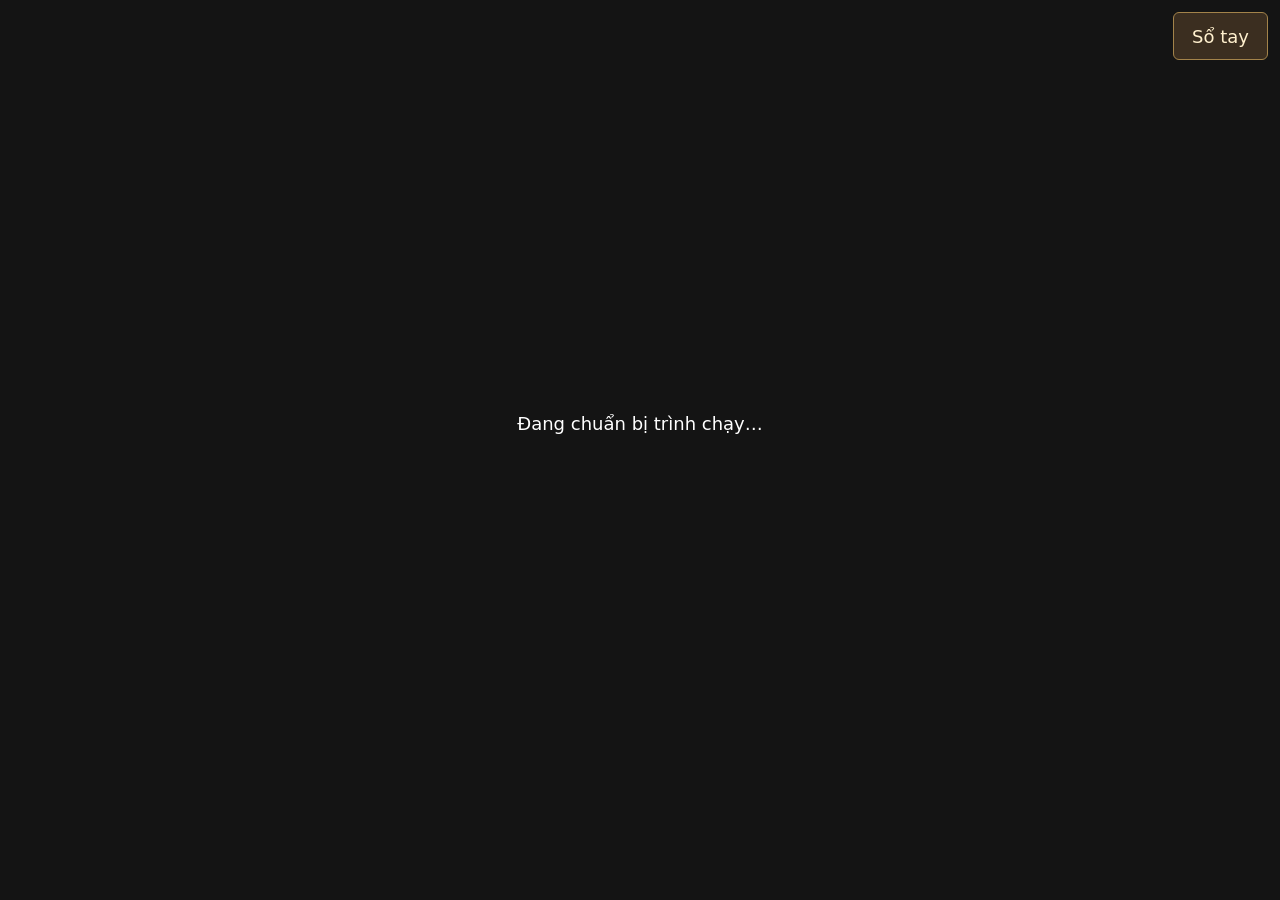
==== play.html @ aeb0b980 "Load WebAssembly in smaller parts for reliable browser startup" ====
<!doctype html>
<html lang="vi"><meta charset="utf-8"><meta name="viewport" content="width=device-width, initial-scale=1">
<title>Truyền Thuyết LangBiAn I</title>
<style>
body { margin: 0; background: #141414; color: white; font: 18px system-ui; }
canvas { position: fixed; inset: 0; width: 100%; height: 100%; }
#spinner-target { position: fixed; inset: 0; z-index: 2; display: grid; place-content: center; pointer-events: none; }
#progressbar-target { width: 75px; height: 75px; }
button { pointer-events: auto; padding: .7em 1em; font: inherit; }
#open-guide { position: fixed; z-index: 3; top: 12px; right: 12px; }
#guide { box-sizing: border-box; margin: 0 0 0 auto; width: min(560px, 100%); max-width: 100%; height: 100%; max-height: 100%; padding: 24px; border: 0; border-left: 1px solid #78633e; background: #211b16; color: #f9edda; }
#guide::backdrop { background: #0003; }
#guide button, #open-guide { border: 1px solid #a3834a; border-radius: 6px; background: #3b2e20; color: #fff0ce; cursor: pointer; }
#guide header { display: flex; align-items: center; justify-content: space-between; gap: 12px; }
#guide h1 { margin: 0; font-size: 1.6rem; }
#guide nav { display: flex; gap: 8px; margin: 18px 0; }
#guide button[aria-pressed="true"] { background: #e6c27f; color: #241a10; }
#guide label { display: block; }
#guide input { box-sizing: border-box; width: 100%; margin-top: 6px; padding: 10px; background: #16120f; color: inherit; border: 1px solid #a3834a; border-radius: 6px; font: inherit; }
#guide article { margin-top: 16px; padding: 14px; border: 1px solid #695437; border-radius: 8px; }
#guide h2 { font-size: 1.15rem; margin: 0 0 8px; }
#guide p, #guide li { line-height: 1.5; }
#guide summary { cursor: pointer; color: #f5cd81; }
#guide article button, #guide-basics { margin-top: 12px; }
#guide .note { color: #d7c5a9; font-size: .85rem; }
</style>
<canvas id="nostalgist-canvas"></canvas>
<div id="spinner-target"><div id="progressbar-target"></div><button id="user-activation-prompt" hidden>Chơi LangBiAn I</button></div>
<div id="gamepad-target"></div>
<button id="open-guide" type="button" aria-haspopup="dialog">Sổ tay</button>
<dialog id="guide" aria-labelledby="guide-title">
  <header><h1 id="guide-title">Sổ tay</h1><form method="dialog"><button>Đóng</button></form></header>
  <p class="note">Theo hướng dẫn của jenchow · Gồm 7 phần theo thứ tự trong game.</p>
  <nav aria-label="Mục sổ tay">
    <button type="button" data-guide-view="quests" aria-pressed="true">Hướng dẫn</button>
    <button type="button" data-guide-view="story" aria-pressed="false">Cốt truyện</button>
  </nav>
  <section id="quests" aria-label="Hướng dẫn">
    <label for="quest-search">Tìm NPC, địa danh hoặc nhiệm vụ</label>
    <input id="quest-search" type="search" placeholder="Ví dụ: Mạnh Bà, Xuân Sơn" autocomplete="off">
    <p id="quest-empty" role="status" hidden>Không tìm thấy phần phù hợp.</p>
    <details id="guide-basics"><summary>Phím bấm và cách đánh trong bản gốc</summary>
    <p>Trong bản web, dùng <kbd>C</kbd> để xác nhận và <kbd>X</kbd> để mở hoặc thoát menu.</p>
    <p>- Đầu tiên mình nói cách sử dụng các phím :</p>
<p>+ X và Esc giống nhau -&gt; để thoát.</p>
<p>+ Spacebar, C và Enter giống nhau -&gt; chấp nhận 1 sự kiện.</p>
<p>- Thứ 2 cách đánh :</p>
<p>+ Đánh : dùng đòn vật lý bình thường. -&gt; tuỳ theo nhân vật mà ra đòn mạnh yếu.</p>
<p>+ Chưởng : dùng chiêu thức nội công tốn nội lực.</p>
<p>+ Đồ dùng : dùng để bơm máu và nội lực cho nhân vật.</p>
<p>+ Thủ : phòng thủ.</p>
<p>- Để sử dụng được Chưởng và Thủ thì bạn phải giữ phím 1 bên nào đó ,ví dụ : bạn muốn sử dụng Chưởng bạn giữ phím bên trái 3 giây là có thể sử dụng được các chiêu thức, tương tự thủ :bạn giữ phím bên phải 3 giây để thủ.</p>
<p>- Gợi ý cách chơi:</p>
<p>+ Nhân vật nào có chiêu thức đánh hội đồng thì nên tận dụng, đỡ hao máu và nội lực.</p>
<p>+ Lưu lại khi cần thiết.</p>
<p>+ Chú ý lời nói của nhân vật.</p>
<p>Phần hướng dẫn giúp các bạn đi qua được những chỗ mà bạn 1 mình khó qua được, bạn tự mình chơi 1 game nào đó khi qua đuợc những màn khó sẽ thấy hay hơn là nhờ trợ giúp. Xem hướng dẫn để qua màn thì thật phí sức của những người đã làm ra game với mục đích giải trí chứ không phải là &quot;giết&quot; thời gian.</p>
<p>Còn bây giờ mình hướng dẫn cách chơi TT LangBiAn I (chỉ là tổng quát thôi nha ^-^) :</p>
    </details>
    <article data-quest id="chuong-1">
 <h2>Phần I · Trở về Phố Hoa.</h2>
 <details><summary>Xem hướng dẫn và diễn biến</summary>
 <p>Đầu tiên bạn là nhân vật Leo đang luyện công trên núi , luyện công xong trở về gặp sư phụ , bạn qua cầu xuống cầu thang cố gắng tránh bầy dơi lúc này (đỡ tốn máu tý nữa quay lại), nếu ko qua được mà gặp chúng cũng chả sao đập luôn. Khi tới nhà sư phụ bạn thấy con bù nhìn ở thửa ruộng bạn lại xem thì có bài thơ ai viết :</p>
<p>&quot; Nhất thiên độc nhất thiên.</p>
<p>Giang hồ chỉ một ta .</p>
<p>Không trời không bốn bể .</p>
<p>Anh hùng một loài hoa. &quot;</p>
<p>Bài thơ hay quá nhưng có hàm ý gì đây, bạn lại nhà sư phụ thì thấy mật khẩu bạn nhớ lại bài thơ chỗ con bù nhìn và tìm được mật khẩu để vào cửa (111001), bạn vào trình diện thầy và lấy được 1 số binh khí ,nội lực và máu. Bạn trở lại núi LangBiAn đánh 3 con dơi trước sau đó mới gặp bà già đứng gần đó bà ta là Nguyên lão bà mà sư phụ giới thiệu , bạn tham gia đấu , bạn chỉ đấu 2 trận đầu thôi rồi ngưng lấy 200 vàng nếu đấu nữa thì sẽ thua và mất số tiền kiếm được. Sau khi đấu xong có lẽ bạn đã mệt về trình diện sư phụ và tranh thủ ngủ 1 giấc nhưng trên đường về thì bạn thấy 1 người đang đứng gần đấy bạn lại hỏi thăm thì biết anh ta là vampire bạn dẫn anh ta theo mình về gặp thầy ,theo lời thầy thì bạn ra sau núi kế bên nhà giết hết bầy ma và dơi ở đó ,chỗ mộ giữa bạn thấy có dòng chữ mơ hồ</p>
<p>&quot;và con thỏ nhỏ bị nhốt trong chiếc chuồng quá lớn ông thợ săn giấu chìa khóa ở con đường đi thẳng từ lưng cái chuồng&quot;</p>
<p>ý gì đây..Khi mất máu và nội lực nhiều bạn có thể trở về nhà thầy ngủ để hồi phục lại, phía bên kia có 2 cái hộp 1 cái chứa tiền còn hộp kia là quái , bạn phải giết cho được nó và phải còn sống (chắc rồi chết là ánh trăng hiện ra cùng chữ GameOver), sau khi giết được nó với máu và nội lực hoàn toàn sung sức thì bạn đạp vào chỗ đất đó, bạn để ý thấy có 1 hòn đá xê dịch , bạn lại đó xem xét thì có 1 cái mộ hơi là lạ, quanh đó bạn nhặt được Bá Độc Diệt Thảo .Bạn lại 2 khúc cây chéo tạo thành chữ L ,bạn đạp vào chỗ giao nhau ô kìa cái mộ mở cửa lạ quá bạn vào xem sao. Gặp Nguyệt Lão bà bạn hỏi vì sao bà lại ở trong đây thì được biết bả đang giữ con Rồng Ma, năm xưa bả và Chân Tổ hợp sức mới bắt được Ma Vương nhưng vì lòng nhân từ mà Chân Tổ đã thả Ma Vương đi , bà Nguyệt Lão ko chịu đuổi theo thì phát hiện con Rồng Ma đang giữ nuôi 1 đứa trẻ đó chính là Leo,bả bắt giam con Rồng và giao đứa trẻ cho Chân Tổ nuôi ,giờ đây để tìm hiểu thân thế của mình Leo quyết tâm thu phục con Rồng Ma cùng sự trợ giúp của vampire ,trong nhà bà Nguyệt Lão bạn nhặt được nón sắt và máu tiếp đó bạn gạt cái cần để vào thu phục Rồng Ma. Sau khi thu phục được Rồng Ma bạn trở ra báo cho Nguyệt Lão hay thì ko ngờ bọn Ma Quân đã phát hiện ra chỗ này và đã đánh bả bị thương, bạn tức giận nên ra tay đánh trả, khi đã đánh đuổi bọn chúng đi bạn lại xem vết thương của Nguyệt Lão thì may mắn làm sao bả ko bị nghiêm trọng, bạn quay trở ra hang thì bị hòn đá chặn lại rồi ,bạn yên tâm ở đó có cái cần bạn gạt 1 cái là hòn đá chạy ra bạn có thể trở về phục mệnh sư phụ, và ko quên ngủ 1 giấc cho khoẻ người sau trận chiến đầy mệt nhọc. Sau khi biết chuyện sư phụ cho bạn xuống núi tìm kiếm cội nguồn của mình cùng với Rồng Ma còn vampire thì ở lại theo học sư phụ. Ra khỏi nhà sư phụ bạn lên núi LangBiAn ở đây bạn gặp 1 người đeo mặt nạ ;người này cho bạn 2 lựa chọn , bạn chọn mua đồ trước bạn bán mấy món ko cần thiết và mua giáp , mũ ,máu trung bình khoảng 2x - 3x bình và mua bình tăng nội lực nữa (bạn chỉ mua được có lần này),sau đó bạn chọn trả lời giải đố , dễ thôi (^_^) :</p>
<p>Câu 1 : LangBiAn thuộc địa phận nào? (Lạc Dương).</p>
<p>Câu 2 : Diễn đàn yeuphohoa.net được thành lập vào thời gian nào? (3/4/2005).</p>
<p>Sau đó bạn có thêm 1 người bạn đồng hành cực dễ thương đó là Sun Flower.</p>
<p>Bạn xuống nhà sư phụ ở đó có đường đi tiếp, vừa vào làng thì Sun Flower than đói bụng bạn vào nhà thấy nồi súp thì cả bọn mừng quá tính ăn thì chủ nhà vào , bạn phải giải thích = vũ lực sau đó bạn lại có thêm người đồng nành, cả bọn ra hồ giúp Anh Chàng Nông Dân đánh đuổi bọn lâu la ăn trộm cá, và trở về làng đánh đuổi bọn chúng ra khỏi làng, cẩn thận với tên cầm đầu. Sau khi đánh đuổi bọn chúng bạn xuống dưới để ra khỏi làng tiếp tục cuộc hành trình.</p>
 </details>
</article><article data-quest id="chuong-2">
 <h2>Phần II · Thu Phục Khổng Tước</h2>
 <details><summary>Xem hướng dẫn và diễn biến</summary>
 <p>Bắt đầu , bạn vào trấn Xuân Sơn, gặp thằng bé gần bờ hồ, sau đó vào nhà gần lôi đài gặp Mạnh Bà thì được biết bọn Ma Quân đã xâm chiếm trấn đứng đầu là tên Tả Vương và bắt hàng năm phải cống nạp vật phẩm, trấn trưởng nhiều lần gửi thư đến vương quốc Hoa cầu cứu nhưng vẫn không được ,còn hiện tại thì Đại Bảo con bà đang bị bệnh nặng cần linh chi ngàn năm mới cứu được và Mạnh Bà còn cho biết trấn đang tuyển chọn người có võ công cao cường thông qua hình thức đánh lôi đài để đi cùng Thánh Nữ Hoa Lê lên núi Hỏa Sơn. Bạn nhận lời giúp bả cứu Đại Bảo và lên đường cùng Thánh Nữ. Cứu người quan trọng ,bây giờ bạn ra ngoài lên đồi tìm linh chi thì thấy Tiểu Bảo đang đúng đó bạn lại hỏi thăm sau đó tiếp tục lên đồi ,trên đồi đầy ong rừng bạn phải chiến đấu với chúng nhưng khi lấy được linh chi thì gặp bọn Ma Quân mai phục sẵn , bạn ra tay trừ khử chúng giúp dân làng .Lúc này bạn nhanh chóng mang linh chi về trên đường gặp Tiểu Bảo bạn cho em ấy hay tin mừng này, và bạn cũng về nhà Mạnh Bà báo cho bả hay, và mang thuốc cho Đại Bảo uống ,sau khi uống xong Đại Bảo đã khoẻ lại để cảm ơn Đại Bảo tặng bạn kim bài để tham gia lôi đài .Bạn ra ngoài để thi đấu, mừng quá đánh thắng lôi đài bạn trở thành Đệ Nhất cao thủ của trấn Xuân Sơn và đượcvào gặp trấn trưởng , nhà ông ta ở phía trên nhưng tên Hộ Pháp không cho bạn vào vì không phục nên cùng bạn tranh tài cao thấp lần nữa ,hehehe quả không hổ danh Đệ Nhất cao thủ bạn đã dạy cho tên Hộ Pháp 1 trận nhớ đời, bạn vào nhà gặp chào trưởng trấn và tìm hiểu vị Học Giả. Trưởng trấn dạy bạn &quot;Hoả Tốc Di Bộ&quot; và tặng bạn túi Ngũ Hành ,bạn xuống nhà dưới gặp 1 phụ nữ đang ngồi đọc sách bạn lại chào hỏi và trả lời 1 câu hỏi của bà ta :</p>
<p>Định kỳ Festival Huế mấy năm tổ chức 1 lần? (2 lần)</p>
<p>Bạn trả lời chính xác bà ta tặng bạn bản đồ Phố Hoa và bảo bạn lên giường ngủ 1 giấc cho khoẻ sau đó thì ra ngoài trấn gặp Thánh Nữ Hoa Lê đang chơi cò cò với 1 bé gái chỗ hồ nước, bạn lại trò chuyện thì được biết cô ta có 1 vị Pháp sư đang nghiên cứu chiêu thức &quot;Hồi Phục Pháp&quot; giúp các võ sĩ đánh quân đoàn Ma nhưng để luyện được chiêu thức này cần phải có &quot;Lục Mã Mao&quot; (lông ngựa xanh) nhưng Thánh Nữ cho biết thêm là loài ngựa này chạy khá nhanh rất khó bắt, ra oai trước người đẹp bạn nhận lời .Bạn lên đồi Tri Kỷ qua cây cầu bạn chỉ thấy 2 con ngựa bình thường bạn đi tiếp nữa thì hết đường ,theo lời mọi người thì nên về hỏi lại trưởng trấn cho rõ, nhưng già rồi ko nhớ rõ bạn quay sang hỏi Học Giả ,ông ta nói có đọc ở đâu thì phải bạn thử lục tủ sách ông ta xem, ồ có 1 quyển sách nói về loài ngựa này &quot; loài ngựa này rất thích mùi hương của hoa Cúc Quỳ &quot;, bạn đi tìm Mạnh Bà nhờ giúp đỡ, hên quá Mạnh Bà còn lọ hương hoa Cúc Quỳ bả tặng bạn, bạn trở lại đồi Tri Kỷ (lưu lại bắt hụt là ánh trăng hiện ra cùng chữ GameOver) bạn sử dụng chiêu &quot;Hoả Tốc Di Bộ&quot; chỉ cần chạm vào nó là được. Khi nhận được Lục Mã Mao bạn trở về đưa cho Thánh Nữ, Thánh Nữ cảm ơn bạn và còn 1 chuyện nữa khi chơi cò cò cùng bé gái thì bé có nói cho Thánh Nữ nghe về tên Hộ Pháp hay bắt nạt con nít, bạn đi trừng trị hắn giúp Thánh Nữ (mê gái quá kêu gì cũng làm ^_^). Sau khi dạy hắn 1 bài học bạn trở lại cho Thánh Nữ hay, sau đó bạn ở nhà ăn cơm , khi ăn xong bạn cùng mọi người ra ngoài dự trại , bạn gặp trưởng trấn nhận phần thưởng 10k vàng ,để mọi người say sưa còn bạn thì qua nói chuyện với Thánh Nữ, nhưng chỗ này đông người không tiện Thánh Nữ bảo hãy lên đồi tâm sự ,ở đây bạn thấy rất lãng mạn , Hoa Lê tặng bạn &quot;Vỏ Ốc Tri Kỷ &quot;còn được nghe Hoa Lê hát cùng bài thơ tự chế cực tình cảm ^-^. Nhìn ảnh chụp của 2 người đẹp hok?.</p>
<p>Nhưng tối hôm đó thì không được bình yên, sư phụ báo mộng truyền cho Leo khẩu quyết LangBiAn chưởng pháp ,bạn giật mình tỉnh dậy thì không thấy ai cả, bạn ra ngoài trấn thì phát hiện mọi người đã chết, chỉ còn Đại Bảo đang đứng khóc , nó nói bọn Ma Quân đã đến đây và giết người trong trấn bạn lên đồi Tri Kỷ xem xét thì phát hiên 1 chỗ lạ (chỗ đất khác màu), bạn tiếp tục lên núi Hoả Sơn phát hiện có 1 con thỏ đang ở đó, lòng nhân từ bạn lại xem thì ra con thỏ đói bụng ,trở về trấn vào căn nhà kế bên nhà trưởng trấn lấy đồ ăn ,tình cờ bạn nghe được trong nhà trưởng trấn có tiếng động lạ bạn vào xem thì trời ơi cả lũ ma quái đang lục soát trong đây bạn giết chúng trả thù cho dân làng và lấy được &quot;Khoá Hoả Khẩu Sơn&quot; , mang đố ăn cho con thỏ ăn. Sau đó bạn qua núi Hoả Sơn vào mê cung Hoả Sơn, bạn sử dụng &quot;Vỏ Ốc Tri Kỷ&quot; nhờ Hoa Lê giúp để qua mê cung này (Hoa Lê ở đâu bạn đi theo hướng đó), vào đó bạn gặp Tả Vương Thần Chết , vì bất ngờ nên bạn bị đánh ngất đi ,trong lúc mơ màng nghe tiếng Hoa Lê kêu giật mình tỉnh dậy, bạn đuổi theo tên Tả Vương đánh bại hắn bạn lên chỗ cục đá xem sao thì biết đã bị chặn ,bạn lại chỗ cái giếng phát hiện Rồng Ma đã chết bạn lại xem thì biết Rồng Ma giao ngọc rồng lại cho chủ nhân, bạn xuống 1 cửa chỗ nham thạch vào đó bạn thu phục Khổng Tước, trước khi vào cửa bạn sử dụng &quot;Hoả Tốc Di Bộ&quot; để bắt Khổng Tưởc, sau khi đánh bại Khổng Tước thì Khổng Tước đã nhập vào bạn. Khi trở ra bạn gặp Tả Vương Thần Chết lần này bạn không thể tha thứ cho hắn quyết tâm giết cho được ,hạ được hắn bạn xuống 1 cửa xem xét thì thấy chỗ thuỷ tinh phát sáng bạn lại xem thì Ma Vương Hắc Diện bất ngờ xuất hiện cùng với mọi người ,bạn ra tay đánh hắn để cứu mọi người nhưng đấy chỉ là ảnh ảo mà thôi . Bạn lại nhà tù thì chỉ còn Anh Chàng Nông Dân là tỉnh ,bạn hỏi vì sao mà mọi người bất tỉnh thì được biết họ bị trúng độc bạn tìm thúôc giải cho họ thời gian là 2 phút , nếu bạn có mang theo Bá Độc Diệt Thảo thì vô cứu nếu ko có thì yên tâm , bạn quay lại chỗ Không Tưởc ở bên kia đất có cái cây đó chính là thúôc giải, bạn đem về cứu mọi người sau đó bạn lại chỗ hòn đá chặn cửa cùng nhau phá đá mà ra. Ra được cửa bạn về lại trấn Xuân Sơn gặp mọi người ở đường lên đồi Tri Kỷ (lưu lại), sau đó bạn gặp lại 1 người mà bạn đã từ biệt ban đầu đó là vampire ,anh ta vâng lệnh sư phụ hạ sơn xuống giúp Leo , nhưng từ lâu không gặp vampire muốn thử võ công với bạn (tuy thử võ công nhưng đánh thua là ánh trăng hiện ra cùng chữ GameOver). Đánh bại được vampire bạn lại an ủi, sau trận đánh mọi người mệt mỏi về nhà bà Mạnh Bà ngủ , trong đêm Leo biết được con thỏ chính là Hoa Lê biến thành ,Leo rất buồn nhưng để Hoa Lê trở lại thành người Leo quyết tâm ở lại trấn 3 năm ,ngắm trăng rằm cùng Hoa Lê chờ ngày Hoa Lê trở lại. Sáng hôm sau mọi người biết chuyện không làm khó Leo để Leo ở lại và giúp Leo tìm hiểu thân phận - bạn giờ là vampire ra ngoài chỗ lên đồi Tri Kỷ bạn từ biệt người dân và đi thẳng .</p>
 </details>
</article><article data-quest id="chuong-3">
 <h2>Phần III · Thu Phục Huyền Vũ</h2>
 <details><summary>Xem hướng dẫn và diễn biến</summary>
 <p>Bạn đi thẳng vào rừng Mai Hoa thì gặp bọn cướp đang cướp bạn ra tay trợ giúp , sau khi đánh đuổi bọn cướp bạn hỏi thăm thì biết được đoàn xe bị cướp chính là xe họ tống công chúa True Love của vương quốc Hòa Binh, nguyên do công chúa ra ngoài là quốc vương đang lâm bệnh nặng , phải tìm &quot;Cải Tử Hoàn Dược&quot; mói có thể cứu được nhưng trên đường đến trại của Quốc Sư thì bị bọn cướp HTXN chặn cướp của. Sau đó bạn hộ tống đòan xe về doanh trại yến kiến Quốc Sư. Khi đến trại bạn gặp công chúa True Love đang đứng đợi, bạn cùng công chúa vô trại, công chúa kể lại vụ việc vừa rồi cho Quốc Sư hay, ông liền ban thưởng cho bạn 20k vàng , sau đó cho bạn biết tướng cướp All4one của băng cướp HTXN có chiếc thuyền &quot;Hải Sư Bất Tử&quot; có thể đi qua được các vùng biển bão tố ,sóng gió lớn nơi mà có &quot;Cải Tử Hoàn Dược&quot;. May mắn làm sao tứơng cướp All4One là bại tướng dưới tay của Leo năm xưa nay lại cải tà qua chánh nên mọi người có thể thương lượng giúp Quóc Sư. Bàn việc xong xuôi bạn chào mọi người về trại nghỉ lấy sức mai lên đường tìm All4One, trong tại bạn có thể mua ít đồ. Sáng hôm sau bạn qua trại kế mua máu ,nội lực và mấy hạt thóc tăng :</p>
<p>+ Chịu đựng (sức phòng thủ của nhân vật).</p>
<p>+ Tốc độ (tốc độ bơm năng lượng để đánh).</p>
<p>+ Sức khoẻ (mức tối đa của máu).</p>
<p>+ Nội lực (mức tối đa của nội lực).</p>
<p>+ Thông minh (giúp nhân vật ít bị đánh trúng).</p>
<p>nên mua full hết các hạt càng tốt (tiền nhiều để làm gì ^^, nhớ chừa lại khoảng mấy trăm k để xài sau này) , còn mấy cục đá thích thì mua ko thì thôi. Sau khi mua và tăng vào xong bạn vô gặp Quốc Sư để lên đường tìm thuốc , ngoài ra bà Pháp Sư còn nhắc bạn :</p>
<p>&quot;Thiên Thị bớt Thập Tam&quot; ý gì đây thôi nhớ vậy đi (lưu lại).</p>
<p>Bạn ra trại lên phía trên vô làng Mai Hoa ,đến nhà thờ bạn vào trong thì ra đang diễn ra lễ cưới của All4One, vui mừng cho anh ta đã thật sự cải tà quy chánh. Nhưng bất ngờ bọn tay sai nhảy vào phá lễ cưới, tức giận All4One đã ra tay đánh bọn chúng và dí theo. Sau đó bạn lên hỏi lucbinhtim (vợ của All4One) để xem sao, hòi sau lucbinhtim hứa sẽ mượn giúp bạn nhưng All4One đã đi ,bạn ra ngoài tìm All4One về .Ra ngàoi bạn vào nhà gặp bà phù thuỷ để lưu lại 1 lần tốn 20k vàng , ngủ trọ để phục hồi sức khoẻ 1 lần tốn 1k vàng ,và gặp anh thợ rèn gần đó nhờ rèn kiếm nhưng ta cho biết phải có nguyên liệu là :</p>
<p>+ Thanh kiếm LangBiAn.</p>
<p>+ Bí kiếp rèn.</p>
<p>+ Công thức rèn kiếm hệ Thổ.</p>
<p>+ Đá Thổ Tinh.</p>
<p>Bạn ra ngoải gặp cô bé mặc áo xanh đang đứng bạn lại trò chuyện để biết cách rèn &quot;Thổ Tinh Thần Kiếm&quot;, bạn vào nhà anh nông dân xuống tầng hầm lấy 2 thanh kiếm LangBiAn, lại gặp cô bé giặt đồ Tiểu Lan hỏi thì biết được nhà cô bé có bí kiếp rèn kiếm hệ Thổ bạn để Sun Flower giặt phụ còn mình vô nhà lấy bí kiếp và gặp ông đốn củi ông ta cho biết có bí kiếp rèn bạn để tướng quân Công Biên ở lại chặt phụ ổng còn bạn vô căn nhà của ông ở đầu làng lấy bí kiếp rèn. Sau đó gặp bà giữ mộ để ra Tuyền Lâm Hồ ,ở đây bạn không thể sử dụng Chưởng Pháp chỉ dùng được kiếm pháp bạn giết hết lũ gấu ở đây và phát hiện có chiếc thuyền &quot;Hải Sư Bất Tử&quot; đang đậu ở biển (hoặc bạn có thể ra đây đánh gấu trước sau đó mới đi làm nhiệm vụ rèn kiếm nhưng cẩn thận kẻo chết con bé Sun Flower), sau khi đánh xong gấu kiếm được &gt;4 Thổ Tinh phiến bạn về rèn 2 kiếm (1 cây tốn 35k vàng), sau đó gặp anh nông dân tặng lại anh ta 1 cây Thổ Tinh Thần Kiếm, anh ta tặng lại bạn 1 món &quot;Thiên Thị&quot;, bạn vào nhà xuống tầng hầm tìm cái tủ , tủ nào đòi mật khẩu bạn nhớ lại lời bà Pháp Sư &quot;Thiên Thị bớt Thập Tam&quot; (999 - 13 = 986) mở tủ lấy được &quot;Thiên Thị&quot;(nếu bạn đánh trước khi làm nhiệm vụ thì khỏi đi - gặp 2 đứa trẻ đang chơi rượt bắt, nó nói Tuyền Lâm Hồ có Thổ Tinh Phiến, bạn trở ra hồ đi xuổng dưới nhặt nó rồi về rèn kiếm), sau đó bạn ra hồ thấy có đánh nhau nhưng làm sao mà qua trợ giúp khi cầu đã gãy, bạn còn nhớ tướng quân Công Biên đang làm gì không ,trở về làng gặp ông ta nhờ ông ta lấy củi nối cầu ,khi nối xong bạn nhanh chóng qua ứng cứu, cứu được mọi người trong đó có All4One ,anh ta đồng ý cho mượn thuyền nhưng anh ta cho biết thuyền đã bị hư nặng nó thiếu nguồn năng lượng của Thuỷ Hàn Ngọc, Thuỷ Hàn Ngọc cái tên nghe quen quen hình như anh nông dân có nói đến ,trứơc tiên bạn về làng gặp lucbinhtim báo tin đã tìm thấy All4One và hỏi mượn thuyền , cô bé Sun Flower cũng ở đây nũa ,bạn có đề cập đến viên ngọc ở chỗ anh nông dân cho lucbinhtim ,thật không ngờ cha của lucbinhtim lại là trưởng làng cô ấy nhờ cha viết bức thư bảo bạn đưa cho anh nông dân nhưng ta nói đã tặng 1 món rồi không tặng nữa chỉ bán thôi giá thuyền 10k vàng , phí lau chùi hàng ngày là 500k vàng (mắc bà cố) ,bạn đâu ngu gì mà mua, người Việt Nam xài cách Việt Nam là đi ăn cắp (^_^), bạn xuống tầng hầm kiếm cái rương , sặc anhh ta khôn quá để mật khẩu :</p>
<p>Tuyền Lâm Hồ có bao nhiêu tổ chim? .</p>
<p>Bạn trở ra Tuyền Lâm Hồ để đếm (đi bộ đếm chắc xỉu) sử dụng &quot;Thiên Thị&quot; :</p>
<p>+ Đứng Đông Bắc (dùng hướng khác là sai @@ nhấn enter).</p>
<p>bạn đếm được có 21 tổ chim nhanh chóng trở về lấy ngọc (không tốn 1 xu ^^) rồi lên thuyền , bạn cho truyền chạy thẳng xuống dưới cập bến, nhấn &quot;W&quot; theo lời của All4One để xuống thuyền ,(nên đổi đồ của Công Biên với vampire, sau này trả Công Biên cho Quốc Sư rồi khỏi bận tâm) bạn xem xét cây cổ thụ lấy trứng chim ở trên sau đó vô hang lấy &quot;Cải Tử Hoàn Dược&quot; và thu phục Huyền Vũ , sau khi thu phục Huyên Vũ thì nó đã nhập vào vampire, nhưng trở ra thì nghe tiếng sáo lạ đó là vagabound, anh ta chỉ nói vài câu thơ thì bỏ đi.</p>
 </details>
</article><article data-quest id="chuong-4">
 <h2>Phần IV · Thanh Long Quá Hải</h2>
 <details><summary>Xem hướng dẫn và diễn biến</summary>
 <p>Sau đó bạn trở về trại của Quốc Sư giao thuốc ,công chúa nói ngày mai trở về vương quốc Hòa Bình bạn chào từ biệt (từ đâu đến từ đấy ra) lên kinh thành gặp mặt. Bạn vào thành trả tướng quân Công Biên cho người ta (^^), sau đó bạn vào quán Anh Hào Hôi, ở đây bạn bổ sung máu và nội lực và mua ít đồ ăn đói bụng lắm rồi (ở cô bé cuối dãy) đang ngồi thì bị thằng say xỉn là lính dưới trướng của tướng quân NoNo kiếm chuyện, tức giận bạn đập bọn nó. Tụi nó bỏ đi thì chủ quán ra cảm ơn bạn vì đã đuổi bọn chúng và mời bạn vào trong nghe kể chuyện. Trong đây người Tuyên Giáo đang kể về trận chiến giữa Mạnh Bà cùng Chân Tổ đánh Ma Vương Hắc Diện, và có nói đến vampire - cậu bè thuộc tính Thổ. Sau đó ông ta phát hiện ra vampire nên mời vào trong trò chuyện, cô bé Sun Flower hỏi về trận chiến giữa Thanh Long Tổng Đà Chủ với Ma Vương nhưng ông ta không biết rõ bảo bạn ra ngoài gặp bà thầy bói. Bà kể về 20 năm trước : lúc này bạn điều khiển AV207 nhớ mua máu khoảng 20-30 bình, bình tăng nội lực khoảng 50 bình (bình trung bình là xài được rồi) và 6 Bá Độc Diệt Thảo, ra khỏi quán đi về bên phải để ra khỏi thành (lưu lại) bạn vào rừng Nam Hồ , đánh với lũ phản bội, bạn thấy có 1 bé gái đang bị bặt bạn giải cứu đó chính là cháu bà thầy bói mà bạn đã hứa cứu .Sau đó bạn cứ đi thẳng về phía trên gặp thằng lính nào cứ đánh nó để lấy tiền và cấp , sau đó bạn vào Thanh Long điện thì bắt gặp tên Tả Long Đầu đang chiêu hàng vợ mình, nhưng vợ chàng trung thuỷ không đồng ý thì hắn ra tay đánh nhờ người hầu cản lại nên vợ chàng chạy nhưng cũng bị bắt,, hắn còn hạ lệnh giết bạn nữa chứ , bạn vào cứu vọ coi chừng bị đạp trúng gai nhọn bị trừ tý máu ,xử hết đám lính và tới trước cửa bạn xem xét thì biết rằng các cơ quan đã bị thay đổi , bạn xuống 4 cửa phía dưới (cửa nào cũng được) để vào mê cung Thanh Long điện ,bạn đi về cửa phía trên bên trái 2 lần sau đó qua cửa trên bên phải , bạn gặp được vợ của AV207 , đến gần để hỏi thăm tin tức sau đó bạn trở ra cửa chính quan sát theo lời vợ yêu nói thì thấy mật khẩu vào cửa ở dưới đất bạn đi xuống theo cửa bên phải để vào cứu vợ cửa nào đòi mật khẩu thì nhập mật khẩu bạn tìm được ở trước cửa chánh điện lúc nãy (411) ,bạn giải quyết đám lính canh xong là vào cứu vợ ra, bạn vào phòng ngủ của vợ chồng lấy chìa khóa và vào phòng khác lấy áo giáp và búa, sau đó ra ngoài bạn đi trở lên cửa chánh điện để vợ mình phá cửa sau đó thì vào giết những tên phản bội và tên Tả Long Đầu. Sau đó bạn từ biệt vợ để đến làng Phong Tiêu khi đi ko quên xin vợ vài bình thuốc, bạn trở ra cửa chánh điện từ biệt Hữu Long Đầu và nhắc bạn nhớ mặc giáp bạn vào cửa xem xét bên trong, bạn trở ra khu rừng thì phát hiện có kẻ theo dõi bạn giết luôn, bạn ra khỏi khu rừng để qua làng Phong Tiêu .Nhưng khi đến đó thì đã trễ bọn yêu ma đã giết sạch người dân ở đó. Bạn đi lên phía trên vào căn nhà cuối cùng thì phát hiện có người còn sống bà ta đã chỉ chỗ giấu đứa trẻ vagabound và nhờ bạn nuôi giúp trăn trối xong bà ta qua đời, bạn mang theo đứa trẻ ra ngoài thì gặp lũ ác ma lòng căm hận vì bọn chúng đã giết dân làng bạn ra tay trả thù sau đó bạn lên trên đánh con cầm đầu và đi thẳng ra đồi Phong Tiêu bạn đi thằng thì gặp Rồng Ma , bạn xem đoạn video clip đánh nhau cực hay nhưng Tổng Đà chủ đã bại và rơi xuống vực -&gt; trở lại hiện tại 20 năm sau, sau khi từ biệt cô bé dễ thương Sun Flower bạn tìm được 2 món Bá Vương (lưu</p>
<p>lại).Bạn ra khỏi phòng thì gặp anh lính theo lệnh đức vua đến mời yến kiến, được tặng thưởng 100k vàng và 50 viên đá thiện chiến nhưng vì quá tham lam đã mắc lừa kẻ gian vampire và mọi người trúng rượu độc và phải đánh đám cấm vệ quân nhưng bạn đừng lo vì trúng độc bạn còn nhớ lúc đầu có mua Bá Độc Diệt Thảo ko lấy ra giải độc và diệt đám lính dễ ợt ,tiếp đến là tên giả mạo Quốc Vương nhưng vì trúng độc nên bạn đã thua và bị nhốt tù 3 năm.</p>
<p>Câu chuyện mới bắt đầu ở làng Yết Kiêu (lưu lại vô làng ko cho lưu) bạn đi về bên trái để về làng , bạn vào ngôi nhà đầu tiên nói chuyện với bà phù thuỷ bả đòi 20k vàng mới giúp Lãng Tử Xương Rồng khai mạch để học võ công ,bạn đi ở bên trái căn nhà cuối gặp thằng nhóc trò chuyện với nó thì được biết nó ỷ mới học võ công ăn hiếp mình, LTXR quyêt định học võ để khỏi bị ăn hiếp nữa ,bạn về nói cho cha nghe, cha an ủi và bảo đi đánh cá nhưng lưới bị hư bạn sang nhà ông Tư mượn lưới đánh cá (cái ông đứng 1 mình ở dưới) nhưng ổng ko cho mượn mà chỉ bán giá 2500 vàng , bạn đi thẳng lên trên đến gặp anh chàng đang đúng tìm hiểu thì biết anh ta làm rơi cái nhẫn nên ko dám về nhà bạn tìm giúp (chỗ cái cây to), sau khi tìm được anh ta cho bạn 1000 vàng gọi là phí cảm ơn bạn lại chỗ anh đánh bài xì dách bạn đặt cược cẩn thận bạn có thể đặt bao nhiêu tuỳ thích bạn chơi cho đến khi bạn đủ tiền mua lưới (nếu thua hết tiền là chơi lại từ đầu làng chài):</p>
<p>Cách chơi bạn chọn số tiền đặt -&gt; Đặt -&gt; sau đó xem bài nếu thấy đủ điểm thì chọn ngưng, thiếu thì lấy tiếp (bài xì dách).</p>
<p>Bí quyêt chơi của mình : lúc đầu mình đặt 1000 -&gt; thắng được 2000 đặt 500 -&gt; thua còn 1500 đặt 1000 -&gt; thắng đủ tiền mua lưới. (^_^ đánh nữa thua ráng chịu tui hok biết)</p>
<p>Khi mua lưới bạn nhớ bán mấy thứ bạn ko cần (kiếm và giáp để lại xài được) để có tiền. Mua được lưới thì về gặp cha đi đánh cá, bạn gặp thằng thuỷ thủ bên trái để lưu game (tốn 500 vàng cho 1 lần lưu), bạn khoan hãy đánh cá đi xuống khoang thuyền về góc trái màn hình xuống hỏi cách chữa bệnh đứt hết kinh mạch nhưng ko được anh ta quá xỉn, bạn quay trở lên gặp anh thuyền trưởng anh ta cho bạn biết kỹ hơn,.bạn vô cái cửa ở giữa thuyền trong đây bạn có thể tạm nghỉ để phục hồi sức khoẻ mỗi khi mệt .Bạn ngủ 1 giấc sau đó gặp anh chàng say xỉn ,bạn trở lên thuyền gặp cha mình ,cha đưa cho bạn cái chai bảo bạn đi tìm rượu,bạn vô cửa chỗ để ngủ xuống khoang ở đây có rượu bạn liền đưa anh chàng say xỉn uống, khi hắn xỉn bạn lục túi lấy được chìa khóa tủ, tủ ngay cái đèn kế bên vậy là bạn nhận được sách dạy chữa bệnh, mừng quá trở về báo cho cha hay sau đó cha bảo bạn đi bắt cá nhớ bắt cho được cá kim tiền khoảng &gt;=30 con (càng nhiều càng tố để có tiền làm nhiệm) bán cho anh thuỷ thủ đứng ở cửa lấy tiền cho bà phù thuỷ chừa 1 con về làm nhiệm vụ (đứng trên anh thuỷ thủ thì tỷ lệ được cá kim tiền cao hơn) nếu bạn đã kiếm đủ tiền thì gặp cha để về làng chài. Bạn đi gặp phù thuỷ để xin được khai mạch và mở chức năng menu để lưu lại nữa.^_^. Bạn về nhà gặp mẹ để lưu lại nhân tiện xuống nhà dưới gặp 1 người đã hôn mê từ lâu là AV207, sau đó gặp bà già nhất làng để hỏi về quyển sách dạy chữa bệnh nhưng bả cũng bó tay bảo bạn đi kiếm già làng ,nhưng nhà ông già làng có người gác ko cho vào , bạn đi ra chỗ ban đầu (ở bên phải) lên núi &quot;Thuỷ Dịch&quot; thì gặp 1 cô gái đang &quot;ngủ trưa&quot;, bạn đưa cô ấy về nhà nhờ mẹ cứu cô ấy , sau khi chữa trị cô ấy tỉnh lại bạn hỏi thăm nhà cửa của cô ta thì được cô ấy cho biết mình là Phù Thuỷ Nhỏ bị tướng quân NoNo bắt làm thiếp nhưng ko chịu nên bỏ trốn, cô ấy hỏi bạn có thấy cây cung của mình ko vì lúc xỉu đã làm rớt nhưng lo cứu người nên bạn ko để ý xung quanh ,bây giờ bạn trở lại núi Thuỷ Dịch tìm hộ cô ấy nhưng ngặc nỗi cây cung lại rớt trên vách núi bạn lại ko có khinh công nên ko thể nhảy lên đành phải nhờ người lấy hộ, bạn còn nhớ thằng nhóc dùng võ công đánh bạn ko (nhờ nó đó), nó đòi bạn cho nó 1 con cá kim tiền (hên quá lúc nãy còn chừa 1 con ,cho nó đi), sau khi lấy được cây cung bạn trở về đưa cho Phù Thuỷ Nhỏ. Sau đó tới nhà trưởng làng , nhưng cửa đã khoá bạn đi mua ít đồ cùng Phù Thuỷ Nhỏ ở cửa hàng kế nhà bà phù thuỷ (nhớ mua full máu và nội lực) sau đó trở lại nhà ông già làng, gặp già làng ông ta hiện rất buồn vì cách đây 20 năm quân đoàn của Ma Vương Hắc Diện đã tấn công làng, chúng giết sạch người trong làng trong đó có người vợ vừa hạ sinh 1 bé gái của ông và bắt bé gái đi, Già làng và 1 số người do nhanh chân đã núp ở núi Thuỷ Dịch nên thoát chết khi trở về thì tất cả đều đã chết. Trên đường về ông ta và mọi người phát hiện ra người đàn ông tóc vàng nằm ở bờ biển tay ẵm 1 đứa trẻ (AV207 đó), sau đó được 1 ngư dân nhận nuôi đứa trẻ. 20 năm sau đứa trẻ đó trở về tìm gặp trưởng làng lạy ông 1 lạy ơn cứu mạng. Sau đó già làng hỏi thăm tình hình ông tóc vàng ra sao thì LTXR cho biết không có tiến triển gì nhưng nhớ đến quyển sách nên đưa cho trưởng làng xem. Mừng quá già làng đọc hiểu đựoc sách viết gì và già làng còn nói sẽ giúp chế thuốc nhưng nguyên liệu thì hơi khó kiếm đó là 3 loại kỳ độc :</p>
<p>+ Dịch độc của Cua Huyết.</p>
<p>+ Sáp ong của Huyết Ong.</p>
<p>+ Thuỷ Dịch độc.</p>
<p>Bạn đồng ý tìm 3 loại thuốc trên nhưng không biết đường nhờ già làng chỉ đừơng. Ông ta cho biết :</p>
<p>+ Cua Huyết ở bờ biển .</p>
<p>+ Huyết Ong ở núi Thuỷ Dịch ở gần loài hoa màu tím có độc.</p>
<p>+ Thuỷ Dịch độc thì ở trong lòng núi Thuỷ Dịch.</p>
<p>Sau đó bạn đi tìm nhửng thứ trên với sự trợ giúp của Phù Thuỷ Nhỏ khi đi già làng có dặn &quot;mặt nạ Yết Kiêu ở bờ biển&quot; (không hiểu ổng nói gì, mặt nạ nào ở bờ biển) và bạn lấy cây đèn dầu trong nhà già làng theo :</p>
<p>- Bạn ra núi Thuỷ Dịch chỗ gặp Phù Thuỷ Nhỏ ở đó có những hoa màu tím bạn lại thì Ong ở đâu ra nhiều quá, bạn giết chúng (nhớ tránh hoa tím ra), sau khi giết xong lũ ong con bạn lại chỗ hoa khác màu đánh Ong chúa lấy sáp ong.</p>
<p>- Bạn ra bờ biển thấy 2 chiếc thuyền (lưu lại bắt hụt cua là khỏi chế thuốc) bạn đụng vào cái thuyền thứ 2 (xa bờ) thì con cua chạy ra bạn lập tức chạy qua chặt cái cây gần đó thì con cua sẽ dừng lại đừng ngu dại gì đuổi theo (đâu có võ công cao cường hay chiêu &quot;Hoả Tốc Di Bộ&quot; của Leo đâu), sau đó bạn lại đánh con cua lấy được Huyết cua.</p>
<p>- Bạn ra bờ biển đi thẳng lên trên ra chân núi Thuỷ Dịch thì phát hiện có dòng chữ :</p>
<p>&quot;Dân làng Yết Kiêu khắc điểm: khai khẩu điểm nhãn khởi bắc phương&quot; (ý gì đây),</p>
<p>câu nói này làm bạn nhớ lại lời ông già làng &quot;mặt nạ Yết Kiêu ở bờ biển&quot;, bạn trở ra bờ biển quan sát dưới mặt đất (nhìn giống con người nhưng còn thiếu cái gì đó) bạn nhớ lại dòng chữ ghi trên vách núi &quot;khai khẩu điểm nhãn khởi bắc phương&quot; , bạn lại &quot;điểm nhãn&quot; và &quot;khai khẩu &quot;:(2 chỗ giữa 2 hòn đá lớn - nhỏ giống nhau), sau đó bạn trở lên chỗ nhìn thấy dòng chữ thì thấy cửa hang đã mở bạn vào hang. Nhưng khi vào hang thì tối thui (trong hang mà), bạn còn nhớ đã lấy cây đèn dầu ở nhà trưởng làng ko thắp đèn lên sẽ sáng thôi. Bạn đi về bên trái vào hang Thuỷ Dịch lấy 1 ít nước Thuỷ Dịch.</p>
<p>Vậy là bạn đủ 3 món nguyên liệu chế thuốc rồi mang về cho già làng để ông ta chế .Sau khi chế xong thuốc già làng xin bạn quyển sách để chế thuốc cứu người, bạn tặng cho ông ta xong thì quay về nhà báo tin cho mẹ và qua cho AV207 uống. Sau khi uống thuốc xong thì AV207 tỉnh lại và kể lại lúc ông ta rơi xuống vực trôi vào bờ được dân làng cứu 2 người và đặt tên đứa trẻ là Lãng Tử Xương Rồng theo ý ông, sau đó thì bị hôn mê suốt 20 năm, mẹ nuôi của LTXR muốn biết thân thế của con nên nhờ AV207 kể lại câu chuyện 20 năm về trứơc. Tối hôm đó vợ chồng ngư dân trao trả cây đao mà họ đã giữ suốt 20 năm cho AV207, LTXR xin được đi cùng AV207 mong được gặp lại cha mẹ ruột còn cô bé Phù Thuỷ Nhỏ thì là cô nhi mồ côi nên xin được đi chung. Quyết định như vậy mọi người ăn cơm tối và ngủ 1 giấc sáng sớm mai lên đường. Khi ra nhà từ biệt mẹ, mẹ nuôi tặng bạn 20k vàng làm lộ phí , bạn đí xuống căn nhà phía dưới thì nghe được lũ nhóc nói có sắc chỉ của triều đình , bạn vào trong nghe xem thế nào. Chỉ của tướng quân NoNo cho biết đã bị tên Xì cướp ngôi, bắt dân làng hằng năm cống nạp 30000000 con cá kim tiền cho ngài vagabound vui lòng nếu không sẽ bắt cả làng, trong lúc đọc chỉ thì có người dân bàn tán thì bị tên lính đánh và vuột miệng nói rằng đã bắt và đánh đập vampire -&gt; AV207 nghe được. Có người nào khiếu nại thì hắn bắt bỏ tù , thấy ghét Lãng Tử Xương Rồng can thiệp dạy dỗ bọn chúng (toàn nhờ AV207 ^_^), sau đó dân làng cảm ơn và tặng quà bạn quá trời vì đã ra tay chuốt giận dùm họ , sau đó cả 3 về vương quốc Hoà Bình. Lúc này ở vương quốc Phố Hoa đang bị quân đoàn Ma đánh chiếm cùng với 1 số nơi tạo phản trong đó có Thanh Long Bang.</p>
 </details>
</article><article data-quest id="chuong-5">
 <h2>Phần V · Chiến tranh</h2>
 <details><summary>Xem hướng dẫn và diễn biến</summary>
 <p>Quân đoàn Ma ra tay tàn sát khắp nơi : làng chài Yết Kiêu và băng cướp HTXN chúng cũng đập, qua đây bạn biết được Phù Thủ Nhỏ - nữ chủ nhân mới của băng cướp HTXN không chịu quy hàng dưới trướng của vagabound nên chúng trừ khử băng cướp này. Lúc này ở chân núi và thành Lâm Viên đang bị quân đoàn Ma tàn sát. Sau khi trận chiến giữa vagabound và Lê Cung thì cà 2 đều bị thương, tên vagabound chạy về đỉnh Tuyết Sơn. 3 người LTXR PTN AV207 trên đường đi thì thấy khắpc nơi toàn chết chóc đường bị bịt kín, AV207 bảo tạm ở 1 nơi nào đó để dạy võ công cho LTXR chờ cho chiến tranh lắng dịu , tìm kiếm cao thủ chống lại quân đoàn Ma. Bạn trở về núi Thuỷ Dịch, ở đâ đang có 1 trận chiến giữa quân Ma với Tý nè, sau đó vì quá mệt nên Tý nè đã ngủ , bạn và mọi người lại xem thì PTN nhận ra em trai của mình sau mấy tháng thấ lạc, sau đó được AV207 vận công trị thương thì Tý nè tỉnh lại chị em nhận nhau, Tý nè định kể cho chi nghe về việc quân đoàn Ma đánh chiếm căn cứ của mình nhưng để giữ bí mật mình là cướp PTN ra hiệu cho em trai đừng nói bây giờ, Tý nè đánh trống lảng qua chuyện khác (lẹ thiệt), Tý nè hỏi thăm chị mấy thàng rồi ở đâu PTN kể lại. Sau đó Tý nè chỉ mọi người 1 chỗ lý tưởng để trị thương đó là phái sau núi Thuỷ Dích có mộ của 1 vị pháp sư chứa đầy pháp thụât. Mọi người đi thẳng thì gặp quân Ma phục kíck đập chúng (chúng mạnh lắm đấy), Sau đó bạn vào rừng Ánh Sáng nơi mà các pháp sư của Phố Hoa khi chết được an táng tại đây nhiều người đã đến đây để tìm hiểu bí mật ẩn chứa bên trong nhưng tất cả đều 1 đi không trở lại, nơi đây bọn ma quái không dám vào, chỉ có quốc vương của vương quốc Hoa mới có chìa khoá để vào lăng mộ của các pháp sư nơi đầy ma thuật, thật là may mắn cho bạn nơi đây vừa để AV207 trị thương vừa để mọi người luyên công. Bạn đi vào tìm lối ra thì gặp mấy con Hỏa sư đập nó , sau đó bạn thấy 1 việc là Tầm Sét Ma đang quy hàng Ma Vương Hắc Diện đang dâng hiến con trai người gác rừng cho các oan hồn Ma quái ở đây để vô hiệu phép thiên ở rừng Ánh Sáng và mở cánh cửa Thánh Địa Phù Thuỷ lấy những pháp thuật cho Đai Ma Vương. Bọn chúng thiêu cháy người con trai thì AV207 nhảy vào cứu, ngay lập tức bọn quân Ma đánh trả, sau khi đánh bại lũ ma bạn lại giải cứu anh bị thiêu cháy vì hình như ta chưa chết. AV207 cho anh ta biết mục đích của mình đến là để tránh sự truy sát của quân Ma và để trị thương. Con trai người gác rừng đồng ý dẫn mọi ngừoi đi gặp cha mình, bây giờ bạn đi ngược trở ra chỗ mà lúc đầu có đường lên mà không lên được (ở trên bên trái). Vô được rừng bạn đi về bên trái phía dưới, bạn thấy có 1 cái bảng :</p>
<p>&quot;Rừng Ánh Sáng dẫn lối thần linh</p>
<p>Rừng Ánh Sáng chôn sâu Ma Quái&quot;</p>
<p>Vậy là bạn ra khỏi rừng Ánh Sáng rồi, bạn đi xuống dưới vào rừng Ma Thụât (^_^).</p>
<p>Cách qua rừng Ma Thuật tính ngay lúc đầu : dưới - dưới - phài - trái - trên ra lại rừng Ánh Sáng (^_^!) đi thẳng lên tới nhà ông gác rừng rồi (^_^). Nhưng khi tới nhà thì ông ta chưa về , con trai ông ta bảo mọi người lên lầu nghỉ ngơi chờ đến tối có lẽ ông ta mới về. Tối hôm đó Tý nè nhắc lại câu chuyện ở chân núi Thuỷ Dịch là với chị PTN, sau đó PTN hỏi em trai về tình hình trại của mình ra sao, Tý nè cho biết trại đã bị Pink Star chiếm, nên Tý nè xuống núi tìm chị trở về nhưng không ngờ trên đường đi thì bị truy sát. Sau đó thì cả 2 cũng đi ngủ nhưng nào ngờ tên vagabound đã lén lấy mất cây cung của PTN.</p>
<p>Còn về Tầm Sát Ma khi hiến tế con trai người gác rừng thất bại trở về báo cho vagabound hay thì hắn giết luôn vì cho rằng không hoàn thành nhiệm vụ. Lúc này bạn là vagabound và Pink Star đi kiếm AV207, LTXR, PTN, Tý nè và con trai người gác rừng. Bạn đi theo đường cũ chỗ cả bọn mới vô rừng sau khi cứu người rồi nhà người gác rừng , qua đây bạn gặp người gác rừng đã tìm đủ 18 ngọn đèn để soi sáng Rừng Ánh Sáng, để rừng Ma Quái chôn vùi bọn yêu ma quỷ quái, tình cờ bạn - vagabound nghe được bí mật này và đòi lão dẫn đường vào lăng mộ của các Pháp sư, nhưng ông ta thà chết chứ không dẫn đường, nên cả 2 bên giao chiến cuối cùng vì già cả nên không đánh lại và bị giết, bạn đi lên lấy viên đá lửa và tìm những viên đá lửa còn lại (18 viên lận đó), bạn không nên vào rừng Ma Thuật nếu chưa đủ đá lửa nhưng đi hết chỗ này cũng chỉ có 11 viên đá lửa bạn đi ngược trở ra (nơi bạn vào) còn 7 viên nữa. Sau khi kiếm đủ 18 viên bạn vào rừng Ma Thuật đi tới nhà người gác rừng theo cách cũ, khi tới nơi bạn gặp con trai người gác rừng, bạn dụ dỗ con trai ngừơi gác rừng để em ấy dẫn bạn vào lăng mộ lấy thúôc &quot;Cải Tử Hoàn Dược&quot;, nhưng em ấy khôn ngoan không dễ bị dụ nên PS đã nói sự thật là đã giết cha em ấy, bất ngờ AV207 xuất hiện cứu nguy, nhưng AV207 nào phải là đối thủ của 2 người nên bỏ chạy. Bạn vào nhà tìm những người còn lại nhưng tất cả đã chạy hết nên bạn quay về gặp Ma Vương công phá thành Lâm Viên. Trở về chân núi bạn gặp Ma Vương Hắc Diện báo cáo tình hình, nhưng Ma Vương cho biết muốn phát huy sức mạnh của pháp thậut là phải hợp thể nhưng để hợp thể thì phải là Thánh Nữ Hoa Lê, nhưng Ma Vương không bắt được Thánh Nữ nên bảo bạn từ bỏ việc vào lăng mộ tập trung tấn công Lê Cung trước, sau đó mới tính tiếp. Nôi thương sau trấn đánh với Hoả Thần Leo vẫn chưa khôi phục nên Ma Vương phải bế quan trị thương và giao nhiệm vụ công thành lại cho vagabound và Pink Star, dặn dò sau khi công thành thành công thì lập tức quay về bảo vệ Ma Vương. Bây giờ bạn ở thành Lâm Viên , bạn tiến vào giết bọn lính bảo vệ và tiến sâu vô trong thành tiếp tục đánh lính, sau đó bạn gặp darkmaster chặn cửa vào giải quyết nó, sau đó Huyền Quỷ xuất hiện thì thật bất ngờ darkmaster lại lại nội gián của quân đoán Ma nên lúc này tiết lộ thân phận quay về quân Ma mở cửa cho bạn vào trong, đánh bại lũ lính giữ thành thì bạn vào cửa để vào cung điện, đánh xong đám lính ở đây bạn không nên đi thẳng lên trên trước mà đi qua 2 bên để đánh lính (có lợi) sau đó mới lên trên, khi vào tầng thù 2 ở bên trái bạn lên lầu kéo cái cần, bên phải lấy đồ. Sau đó thì bạn đi thẳng lên trên là vào hội đừơng của thành Lâm Viên, ở đây bạn đối đầu với 2 tướng là Diệp Chấn Đạt và Back, bọn chúng không phải là đối thủ của bạn nên bỏ chạy Diệp Chấn Đạt thì đi bảo vệ Tướng Quân Lê Cung còn Back thì đi theo phu nhân chúng hẹn nhau ở cuối hầm, sau đó PS và darkmaster thì chia nhau ra đuổi theo chúng còn bạn kiểm tra căn phòng thì lấy được viên đá lửa, bạn trở xuống cửa có 4 cái hình nộm thắp đèn lên thì xuất hiện 2 cái vòng bạn đi vào thì gặp Lê Cung đang sử dụng pháp thuật trước Phục Tâm Kính để phục thiện những tà ma. Ngay lúc này bạn lên tiếng chiêu hàng Lê Cung bằng cách uy hóêp sẽ giết vampire, nhưng Lê Cung cho biết ông ta và vampire khi xưa cũng là lính dưới trướng của Ma Vương Hắc Diện nhưng nhờ có mấy vị pháp sư của vương quốc Hoa dùng Phục Tâm Kính -&gt; làm cho 2 người phân biệt được đúng sai - thiện ác, nên bây giờ ông ta sử dụng Phục Tâm Kính để thu phục vagabound. Bây giờ bạn vào cái vòng để trở về, bạn vào từng cái vòng để tìm Lê Cung mỗi cái có 1 tên lính canh bạn phải hạ nó mới đi tiếp được</p>
<p>Bí quyết : bạn thấy 2 hàng 8 cái vòng đi cái vòng thứ 3 bên trái sau đó đi tới chừng nào thấy 2 cái vòng thì vào cái vòng bên phải nhớ giết thằng lính ở đây.</p>
<p>bạn đến Phục Tâm Kính nhưng có chuyện xảy ra với vagabound.</p>
<p>Bây giờ bạn là Pink Star và darkmaster đang truy tìm 2 bại tướng trong đường hầm bạn đi xuống lục soát bất ngờ gặp chúng bạn quyết không để chúng sống giết. Sau khi giải quyết xong bạn - giờ là Pink Star để darkmaster ở lại canh gác còn bạn trở ra lên cầu thang vào cái vòng bên phải để vào gặp vagabound (lưu lại). Lúc này vagabound đang bị ngất, bạn lại cứu anh ta nhưng khi tỉnh dậy anh ta đã bị thu phục và chiêu hàng Pink Star = vũ lực.(đánh thắng vagabound rất khó nên lúc đầu chạm trán nếu vagabound không đánh thì bạn triệu hồi Thuỷ Thần 2 lần liên tiếp, hoặc dùng rược chuốc say , nếu hắn đánh thì loadgame lại đi -&gt; 1 lần vagabound đánh &gt;14000 máu). Sau đó vì niệm tình xưa bạn thả vagabound đi. Bây giờ bạn là vagabound ở đường hầm bạn vào gặp darkmaster, darkmaster không biết là vagabound đã cải tà quy chánh nên báo cáo tình hình cho bạn biết là quân Ma đã chiếm xong thành Lâm Viên nhưng chưa bắt đưôc Lê Cung, bất ngờ bạn đánh darkmaster, và tiêu diệt đoàn quân Ma trong đường hầm, bạn giải cứu phu nhân và tìm cứu tướng quân Lê Cung, bạn đi trở ra hang giết những con Ma giữ cửa, sau đó bạn ra ngoài đến chỗ 4 hình nộm bạn tiếp tục đi ra cửa thành giết những con Ma, bạn gặp Lê Cung bị trúng độc đang nằm ngất ngoài thành, bạn lấy Bá Độc Diệt Thảo cứu ông ta, khi tỉnh dậy ông ta vui mừng, vui mừng vì vagabound nhận ra lẽ phải, sau đó ông a chỉ bạn đi con đường bí mật ra chân núi Tuyết Sơn, ở đây núi non hiểm trở và 1 phần quân Ma bị tổn thất không dám đuổi theo, ông ta chấp nhận tạm thời mất thành để đợi quân chi viên từ vương quốc Hoa đến giải cứu. Bạn bảo vợ chồng Lê Cung đi trước để lại dấu hiệu cho mình, còn bạn theo sau giữ chân quân Ma. Bây giờ bạn đi lên cầu thang để đi ra ngoài bất ngờ gặp quân Ma do Huyền Quỷ chỉ huy và hắn đến để giết bạn vì biết bạn đã phản Ma Vương Hắc Diện đập nó nhưng Huyền Quỷ là Hộ Pháp của Ma Vương Hắc Diện 1 mình bạn không thể địch lại bất ngở Pink Star xuất hiện trợ giúp, sau khi đuổi được Huyền Quỷ đi bạn khuyên PS đừng trở về Ma cung nữa vì chuyện vừa rồi có thể Ma Vương sẽ không tha cho PS, nhưng PS nói vì Ma Vương cũng có công nuôi dưỡng PS lâu nay nên PS quay về trả ơn sau đó mới đi tìm vagabound và người thân của mình. Do Ma Vương hiện đang bế quan trị thương nên mọi quyền hành do Huyền Quỷ nắm giữ nên PS từ biệt vagabound quay về xem sao.</p>
<p>Kết quả quân đoàn Ma chiếm được 2/3 lãnh thổ của vương quốc Hoa, người dân kéo về kinh thành lánh nạn, quốc vương ban lệnh chiệu mộ anh hùng pháp sư các nơi để đánh quân ma, nhưng Ma Vương thì bế quan luyện công, vagabound thì phản lại bỏ đi biệt tích PS thì trở về Ma cung, không ai cầm quân đánh vương Hoa nữa nên chiến tranh tạm thời kết thúc</p>
<p>3 năm sau ........</p>
<p>Ở trấn Xuân Sơn, Tiểu Bảo đã đánh thắng lôi đài nhận danh hiệu tuyệt đỉnh Xuân Sơn đi tòng quân theo lệnh của quốc vương Minh Hoàng. Có người giở trò móc túi ở đây mà không ai thấy. Sau đó ở nhà Mạnh Bà biết được nhờ sự lãnh đạo tài tình của Mạnh Bà và sự giúp đỡ của Leo mà mọi người trong trấn đã vực dậy sau thảm kịck của 3 năm trước ,còn nữa đêm nay là đêm cuối để Hoa Lê thành người. Thời gian sắp đến bạn cùng Thỏ Trắng đi ra đồi Tri Kỷ nhưng vừa ra cửa đã có chuyện xảy ra, tên trộm đã trộm đồ của người dân trong trấn nhưng Mạng Bà giao việc này cho Tiểu Bảo, còn Leo cứ việc lên núi kẻo trễ giờ. Lên đến đồi Tri Kỷ bạn lên cầu thì nghe bọn trộm đang báo cáo cho đại ca đã ăn trộm được bao nhiu đồ, vì lòng nghĩa quên Thỏ của mình (^_^) anh định ra tay bắt chúng nhưng nào ngờ bị trộm mất Thỏ. (^_^! đáng kiếp cho Leo). Bạn giờ là tên thảo khấu - Chuong005vn mang con Thỏ bên người đang chạy trốn trong rừng Thảo Khấu trên đường gặp dơi trộm luôn (^_^), sau đó vì chạy nguyên đêm nên mệt mỏi bạn ngồi nghỉ ở cái cây chỗ hồ nước. Thời khắc đến lúc này Hoa Lê hoá thân thành người, nhưng không nhớ gì cả thấy Chuong005vn đang ngủ Hoa Lê lay dậy để hỏi thăm, Chuong005vn thấy Hoa Lê ăn mặc đẹp đẽ lòng tham nổi lên, nói xạo thấy Hoa Lê nằm ngất bên đường nên cõng về đây, và níi Hoa Lê chắc bị mất trí tạm thời có thể nhờ người cứu chữa Hoa Lê biết gì đâu nên đi theo. Bây giờ bạn đi thẳng xuống dưới tới chỗ băng đảng HTXN là làng thảo khấu vào đây kiếm &quot;chút cháo&quot;, bạn lại gặp chị gái gần đó hỏi thăm thì biết được từ khi Phù Thuỷ Nhỏ và Tý nè trở về đã cải tổ bang quy và quy thuận triều đình, bạn đi hỏi thăm người xung quanh (để trộm tiền ^_^!), bạn vào tiệm vũ khí để.....trộm đồ và mua 1 ít đồ khi trở ra bạn đừng vào góc sẽ bị kẹt, sau đó bạn ra ngoài đi bên trái vào đây tìm lang y chữa bệnh mất trí cho Hoa Lê, lang y nói bệnh này do quân Ma thôi miên trong lúc chiến tranh có thể chữa được nhờ hoa Định Tâm nhưng ông ta chịu sự quản lý của băng HTXN chỉ chữa cho người trong băng, người ngoài phải có giấy đảm bảo của Phù Thuỷ Nhỏ. Bây giờ bạn ra ngoài tìm PTN ở bên phải có đường vào doanh trại, khi tới nơi thì gặp 1 đám người, bạn lại gần hỏi thì biết băng cướp HTXN đang chiêu mộ nhân tài bằng hình thức đấu võ nhưng để thử tài đám lâu la buột bạn phải vượt qua họ, bạn vào thử sức, sau đó bạn thấy 1 cái bảng đề là : Doanh trại HTXN bạn đi vào thì thấy Tứ Trụ của HTXN bọn chúng muốn thử với bạn, vì võ công bạn cao hơn nên được phép qua ải (^_^), bạn đi thẳng vào nhà để tham dự Đại Hội Võ Lâm, sau khi xuống cầu thang quẹo phải đi xuống là vào được trại HTXN, vào đây bạn gặp được PTN và xin cô ta viết cho giấy giới thiệu để chữa bệnh cho Hoa Lê, cô ta đồng ý và mời bạn dự đại hội, trong đại hội có tổ chức đấu võ để mọi người học tập lẫn nhau, Sau trận đánh của Hoa Lê và nữ pháp sư KittyLove ở lăng mộ thì nhờ vào chiêu thức Hoa Công Pháp thì KittyLove đã nhận ra Hoa Lê và bảo là sư phụ đang tìm Hoa Lê để hóa thân thành Liên Hoa Thần, Hoa Lê nhận lời và lập tức cùng KittyLove lên đường về lăng mộ ngay còn mọi người khác thì nghỉ lại. Lúc này bạn là Hoa Lê, bạn đi thẳng vào mộ thì được vị pháp sư nói rõ thân thế của Hoa Lê và bảo bạn đi hợp thể với Tứ Linh Thần. Cách hợp thể : bạn đến Thuỷ - Thổ - Hỏa - Phong sau đó xuất hiện 1 quầng thể bạn đi vào thì có tiếng nói của Liên Hoa Thần đời thứ 9 chính là mẹ chủa Hoa Lê, bà ta giải mê tâm cho con, nhưng có 1 chuyện là là không được có tình yêu với Hoả Thần Leo thì mới có thể hợp nhất với Liên Hoa Thần. Bạn quyết định vì sự sống của nhân loại chấp nhận hợp thể, sau đó bạn bắt đầu vượt ải Mê Tâm Liên Hoa Trận theo cách sau : (lưu lại)</p>
<p>+ Tầng 1 : từ chỗ đứng ngay quầng thể xuống 1 qua phải 1 xuống 2 qua phải 2 xuống 6 qua phải 2 xuổng 3 đi thẳng qua .</p>
<p>+ Tầng 2 : từ chỗ đứng lên 2 qua phải 5 xuống 5 qua phải 2 lên 2 qua phải 2 xuống 3 qua phải 2 lên 3 qua phải 7 xuống.</p>
<p>+ Tầng 3 : từ chỗ đứng đi thẳng 3 xuống 1 qua phải 5 xuống 2 qua phải 2 lên 1qua phải 2 xuống 5 qua phải 6 đi thẳng lên.</p>
<p>,đây là cách đi của mình bạn có cách khác cứ đi tự nhịên, gặp Liên Hoa Thần thì bạn khỏi đánh mất công load game lại đi.(^_^)Sau khi qua được ải bạn gặp được mẹ, bà ta giao Cốt Liên Hoa cho bạn và ra đi mãi mãi. (T_T)</p>
<p>Bây giờ bạn là Leo đang tìm Hoa Lê trong rừng Thảo Khấu.</p>
 </details>
</article><article data-quest id="chuong-6">
 <h2>Phần VI · Anh Hùng Tụ Hội</h2>
 <details><summary>Xem hướng dẫn và diễn biến</summary>
 <p>Bạn đi tiếp thì vào bang HTXN, vào đây bạn hỏi thăm thì trời ơi mọi người hiểu lầm bạn là đồng bọn của tên ăn trộm nên đã ra tay đánh bạn không có cơ hội giải thích bạn đành ra tay tự vệ, Sau đó bạn không tìm thấy ai trong bang bạn đi ra ngoài chỗ vào doanh trại của HTXN theo đường mà tên trộm Chuong005vn đã vào. Sau đó bạn gặp được mọi người trong đó có tướng All4One, anh ta có quen bạn nên đã giải được sự hiểu lầm nhưng LTXR ,AV207, Triads (khinh địch chết ráng chịu) muốn thử sức với bạn sau đó AV207 cho bạn biết nơi đây đang diễn ra đại hội và mời bạn cùng tham gia đại hội, bạn hỏi mọi người về con Thỏ AV207 nói là được pháp sư KittyLove dẫn về mộ rồi khuyên bạn đừng lo lắng và mọi người hẹn gặp nhau ở kinh thành Phố Hoa, bây giờ bạn vào dự tiệc cùng mọi người. Trong lúc dự tiệc AV207 cho biết ngày mai QuynhTy và NoNo sẽ chém đầu vampire , Anh Chàng Nông Dân, Maquyhienhinh ở thành Hòa Bình cùng lúc đó quân đoàn Ma do chính Huyền Quỷ dân đầu sẽ chiếm kinh thành Phố Hoa, do đó LTXR đề nghị chia 2 nhóm 1 nhóm đi kinh thành Phố Hoa, 1 nhóm đi kinh thành Hò Bình.</p>
<p>+ Nhóm 1 : do AV207 làm chủ nhóm gồm có Phù Thuỷ Nhỏ, Tý nè, Diệp Chấn Đạt, Triads sẽ cướp pháp trường ở thành Hòa Bình.</p>
<p>+ Nhóm 2 : do Leo làm chủ nhóm gồm có Chuong005vn, Back, All4One, Công Biên, Lãng Tử Xương Rồng sẽ vượt rừng để đánh chiếm lại thành Lâm Viên ngay trong đêm không cho quân Ma kịp trở tay vì lo chiếm thành Phố Hoa.</p>
<p>Tối hôm đó AV207 cho LTXR biết vagabound là anh em song sinh với LTXR và đã phục thiện đang cùng tướng quân Lê Cung củng cố lực lượng đánh chiếm lại thành Lâm Viên, bảo LTXR cố gắng để phát huy tố chất Phong Tinh và tặng cho LTXR cây Truy Phong Đoạt Hồn Đao</p>
<p>Lúc này thời gian đã đến nhóm bạn lên đường (nhớ lấy đồ trong nhà, nhớ là túi Ngũ Hành ngay cái tủ) đi trở ra ngoài bên trái có căn nhà bạn vào lấy đồ xong trở ra bên phải có đường đi ra, bạn vào rừng Qúai Thú đi thẳng xuống dưới :</p>
<p>- Bạn chú ý vùng đất màu xanh đó là nơi dân bạn đi tìm 2 tấm kim loại :</p>
<p>+ Tấm thứ 1 ở bản đồ thứ 2 bên phải phía dưới.</p>
<p>+ Tấm thứ 2 ngay chỗ lấy tấm thứ 1 bạn qua phải chỗ thác nước có điểm phát sáng, bạn để Chuong005vn lấy.</p>
<p>sau đó bạn ra bản đồ thứ 1 xuống bên phải dưới có 1 cái mộ cạnh cái mộ có 1 cái giếng lại đó để tên trộm nối 2 tấm kim loại và sử dụng ánh trăng làm Khoá Cung Bổn Mạng, sau khi có Khóa Cung Bổn Mạng bạn lại cái mộ gắn nó vào.</p>
<p>- Bạn ra bản đồ thứ 1 (ngay khi mới vào rừng) bên tay phải bạn ra đó xếp sao, xếp sao theo thứ tự :</p>
<p>+ Capricorn, Caner, Gemini, Pisces, Sagittarius, Vigor . Xếp xong bạn lại ngay phía trên (chỗ chữ &quot;ngàn vì sao chiếu sáng ảo vọng&quot;) ở đây bạn nhận được 2 đôi găng tay. (nếu ko lưu được thì chọn cái Point of Origin trước và sau khi xếp).</p>
<p>Sau đó bạn ra ngoài xuống bản đồ có 2 cái mộ bạn vào cái mộ bên trái ra rừng Ảo Vọng ngay bên phải có Hoa Định Tâm, bạn lên cầu thang đi thẳng lên trên là tới thành Lâm Viên chuẩn bị tiêu diệu Huyền Quỷ nhưng để thận trọng bạn bảo mọi người đi đường đồi cho chắc ăn, bạn qua trái đi thẳng lên coi chừng bị phát hiện Game Over đi thẳng lên trên. Vào thành thì cửa khoá bạn yên tâm có vua trộm (^_^), khi vào trong</p>
<p>chạm trán bọn lính -&gt;giết, bên phải bạn lấy đồ sau đó vô cửa lên trên bạn thấy ở cửa có 2 hòn đá, hòn bên phải có vấn đề :</p>
<p>+ Train? (Yes)</p>
<p>+ How long will you train? (30 phút)</p>
<p>bạn nhận được 5 điểm thông minh, 3 điểm kỹ năng (^_^) tiếp tục vô cửa.</p>
<p>bây giờ bạn trở ra đi qua bên trái ở dưới cầu thang là nơi giam darkmaster (hình như phải có LTXR trong đội hình) bạn giải cứu cho anh ta vì không phải anh ta phản bội Lê Cung mà do gia đình anh ta bị quân Ma bắt giữ buột anh ta phải làm vậy, sau đó bạn lên lầu lấy ít đồ và đi thẳng lên thì gặp Huyền Quỷ -&gt;giết, sau đó bạn lên cầu thang ra đỉnh thành Lam Viên bắn pháo hiệu cho vagabound và Lê Cung, bạn lại mở cổng thành cho họ vào (lưu lại) và tiến đánh tiêu diệt quân đoàn Ma. Nhờ sự phối hợp ngoại công nội kíck khiên cho quân Ma không kịp trở tay chúng ta đã giành được thắng lợi nhanh chóng, nhưng trong lúc vui vẻ thì có tin từ thành Hoà Bình cho biết nhóm cướp pháp trừơng bị phục kíck hiện đang lâm nguy, Lê Cung lệnh cho vagabound và các bạn lập tức lên đường ứng cứu còn ông thì quay về kink thành Phố Hoa xin Quốc Vương cho quân tiếp viện tiến chiếm thành Hoà Bình. Ngay lúc này Lê Cung bảo Leo đi cứu vampire và cho biết 1 bí mật của mình và vampire cùng là loài Ma Cà Rồng và vì vampire là cung mạng Thổ mới kiềm chế được Tâm Ma nhưng dovagabound đã phong ấn vampire suốt 3 năm nên có lẽ cốt Thổ Tinh đã mất và điều tồi tệ sẽ xảy ra với vampire là anh ta sẽ hoá thành Ma Cà Rồng mãi mãi, ông còn cho biết muốn cứu vampire thì dùng Định Tâm Kính nhưng nó đã vỡ khi cứu vagabound do đó khi Leo cứu được vampire thì lập tức đến núi Tuyết Sơn ngâm mình trong Hồ Băng Đầm đó là cách định tâm cho Ma Cà Rồng và để khôi phục Cốt Thổ Tinh chắc có lẽ nhờ các vị pháp sư Vương Quốc Hoa. Sau đó mọi người chia nhau hành động, bạn vào kinh thành Hoà Bình nơi diễn ra hành hình vampire, Maquyhienhinh, Anh Chàng Nông Dân lúc này AV207 lệnh cho PTN ra tay trước tiêu diệt 3 tên hành hình còn mình tiêu diệt những người còn lại nhưng không ngờ bọn Ma quân đã tính được kế hoạch cướp pháp trường của các anh hùng HTXN cho nên chúng lập tức bao vây, AV207 lệnh cho Triads cùng Diệp Chấn Đạt mở vòng vây chạy về Thanh Long Bang ở đó có con gái ông làSun Flower và 1 số người trung thành ứng cứu, tình thế cấp bách mọi người nhanh chóng làm theo. Sau đó 2 vị tướng quân chạy về Thanh Long Bang gặp được Sun Flower báo cáo tình hình và cho biết đã cứu được người nhưng những người cứu được đều là giả chúng chứa toàn thuốc nổ làm cho Diệp Chấn Đạt bị thương may nhờ có linh chi của Triads nên tạm thời cũng không nguy hiểm, giờ đây Sun Flower muốn quay lại ứng cứu cho cha và mọi người thì bất ngờ xuất hiện tên Hộ Pháp là Hi Quỷ Vương võ công hắn chỉ kém Ma Vương Hắc Diện đang lo lắng không biết phải làm sao thì bất ngờ 4 người bạn của chúng ta đến ứng cứu kịp thời, bạn vô uýnh hắn vì bạn có tới 4 người nên hắn đánh không lại bỏ chạy, bây giờ bạn đi thẳng lên tiếp cứu mọi người, đánh bại bọn lính ở đây bạn tiến thẳng vào hoàng cung, cửa thứ 1là nơi giam Maquyhienhinh và Anh Chàng Nông Dân bạn cứu họ xong trở ra thì gặp bang chủ QuynhTy - chị gái Sun Flower, Sun Flower khuyên chị quay về nhưng không được đành phải uýnh, bạn đông quá ả đánh không lại quân đoàn Ma tiếp cứu - bạn đập luôn sau đó trở ra đi vào cửa thứ 2, đây chính là cung điện Hoà Bình sai khi tiêu diệt lính ở đây bạn chạm vào bức tượng bên phải thì xuất hiện 1 cầu thang bạn đi xuống dưới bên phải là kho vũ khí, bạn muốn lấy hết là phải đổi đội hình sau đó trở ra gặp lũ Ma búp bê -&gt; giết, bạn qua cửa trái gặp quân Ma giết, sau đó đi trở lên trên (để luyện cấp ^_^) bây giờ bạn lại hòn đá để Anh Chàng Nông Dân phá đá (có trong đội hình, lưu lại), đi thẳng lên trên là đến phòng phong ấn, trong đây bạn gặp AV207, PTN, Tý nè, ông ta cản lũ búp bê để cứu người nhưng bất ngờ ông bị 1 con đánh lén nên bị thương bây giờ bạn vào tiếp ứng đánh bại lũ búp bê cản đường bạn vào gặp AV207, không thể ngờ vết thương quá nặng ông đã qua đời để lại sự tiếc nuối cho mọi người trước khi nhắm mắt ông giao lại Thanh Long Bang cho LTXR và hi vọng 2 chị em QuynhTy và Sun Flower có thể làm hoà, bạn dẫn 2 người PTN, Tý nè theo và còn ai nằm kia, bạn lại gần thì ra là công chúa True Love vì chăm sóc vampire ngày đêm nên ngất đi. Sau khi tỉnh lại cô cho biết Quốc Vương và Hoàng Hậu bị giam ở mật thất, nhưng trước tiên là giải phong ấn cứu vampire trước mặt ngay khi giải phong ấn bạn nhanh chóng chạy ra ngoài, (không kịp là GameOver ^_^ &gt; 3 giây mới được). Qua cửa phải chỗ 2 bức tượng có công tắc bí mật để vào mật thất, xuất hiện cầu thang bạn đi xuống, đi vào trong thì bạn thấy Hoàng Hậu đã chết (T_T), có tiếng kêu cứu đó là Hoàng Thượng bạn lại phá 2 cục đá đi vào, vào trong bạn thấy NoNo và QuynhTy còn ông vua bị nhốt, Sun Flower báo cho chị hay là cha đã chết, cô ta có chút đau lòng (thật hay giả nhỉ), bạn tiến vào đánh 2 người họ nhưng 2 người họ đã uống rượu độc thà chết chứ không hàng (quân Ma cũng anh hùng rớm), bạn lại cứu ông vua. Sau đó kinh thành hoàn toàn được giải phóng, vua hứa sẽ chôn cất những anh hùng đã hy sinh thật tử tế còn AV207 ông sẽ cho lập đài tưởng niệm, con gái là True Love cùng tướng quân Công Biên ông cho theo về kinh thành Phố Hoa để cảm ơn Quốc Vương vì sự trợ giúp này và ông cho các bạn về Anh Hào quán để nghỉ ngơi, vagabound xin lỗi quốc vương và toàn thể người dân ở đây vì trước đây anh đã tàn sát nhưng vua không trách còn cảm ơn anh ta vì công lao đánh đuổi quân Ma vừa rồi. Leo bảo vagabound giải phong ấn cho vampire. Nhưng vampire giờ đây là 1 con Ma Cà Rồng chính hiệu luôn khát máu người và nội lực không còn, mạng Thổ cũng không nhưng vì tình bạn Leo sẽ dẫn anh tới ngâm mình trong Hồ Đầm Băng để trở lại tình người trước khi nhờ các pháp sư phục hồi mạng Thổ cho anh.</p>
<p>Sau đó tại Anh Hào quán bạn lại gặp vampire dẫn anh ta theo, bạn vào rừng Quái Thú ra rừng Ảo Vọng đi thẳng bên phải vào kinh thành Phố Hoa gặp ốc sên -&gt; giết, bạn đi thẳng lên trên quẹo trái tìm đường đi lên và đi thẳng lên là gặp cổng thành Đại Mạc, khi đến gần thì hộ vệ chận lại vì bạn đi nhiều người lại mang vũ khí nhưng không sao có vagabound là tướng tiên phong của Lê Cung trở về báo tin mừng thắng lợi, anh ta vui mừng bảo bạn đứng đợi để anh ta chạy vào bào cho vua hay. Trong đây đức vua đang chúc mừng các tướng đã giành chiến thắng trong trận đánh vừa rồi và hỏi nữ pháp sư KittyLove thời cơ tiêu diệt Ma Vương Hắc Diện, cô cho biết thời cơ đã đến. Sự ra đời của 4 người mang tinh mạng Leo - vagabound - vampire - Pink Star cùng với sự hợp nhất của Liên Hoa Thần với Tứ Linh thì có thể đánh trận chiến cuối cùng nhưng đức vua cho hay là Pink Star khi về thăm cha ở làng Yết Kiêu thì cả làng đã bị giết còn bản thân thì bị Ma Vương Hắc Diện đánh trọng thương không rõ sống chết, còn vampire thì mạng Thổ không còn. KittyLove bảo vua an tâm vì có nữ pháp sư pháp thuật cao cường truyền nhân Liên Hoa Thần - Thánh Nữ Hoa Lê :</p>
<p>&quot; Vương Quốc Hoa mãi mại muôn đời là yên bình, sự mất mát sẽ được đền bù nếu chúng ta tin tưởng vào tương lai ... thất bại sẽ là tạm thời nếu ta có niềm tin chiến thắng&quot;</p>
<p>Thánh Nữ nói vua 20 năm về trước có thất lật 1 đứa con trai vì hiểu lầm với Hoàng Hậu nên bả mới bỏ đi mang theo đứa con, vua cũng hối hận vì chuyện đó suốt mấy mươi năm qua, Thánh Nữ nói vua đừng buồn nữa ông sắp gặp lại con trai rồi, đó là vị anh hùng nổi tiếng trong mấy năm gần đây - Hoả Thần Leo, ngay lúc này lính chạy vào báo có các vị anh hùng trở về trong trận đánh vừa rồi, Lê Cung hỏi anh ta có vampire trong đoàn người đó không anh ta nói có 1 con Ma Cà Rồng (^_^), Thánh Nữ nói cô có thể chữa trị cho anh ta.</p>
<p>Bây giờ bạn vào thành cứ đi thẳng lên trên tới cổng kinh thành quẹo trái và đi vào cung điện gặp vua Minh Hoàng. Ngay khi gặp vua ông đã hỏi ai là Leo? mọi người tự giới thiệu về mình, sau khi biết được có vua trộm ở đây ông nói xưa kia từng quen biết cha anh ta và cha anh ta có nhờ Quốc Vương giữ cây Hoả Pháo nhờ đưa lại cho con mình giờ ông trả lại cho Chuong005vn. Hoa Lê lại gặp mặt Leo và cho anh ta hay người ngồi trước mặt là cha anh, cha con nhận nhau sau 20 năm xa cách (T_T cảm động ghê), vua mở tiệc ăn mừng nhưng Leo xin được rút tên vì còn phải nhanh chóng lên núi Tuyết Sơn giúp vampire ngâm mình trong Hàn Đầm để khôi phục cốt Thổ Tinh, vua lúc này mớ nhớ đến vampire (vui quá nên quên ^_^), vampire nói vì mình hiện giờ là Ma Cà Rồng nên không dám nhận mình, Thánh Nữ sử dụng phép giúp giảm tính khát máu của anh ta và bảo mọi người nhanh chóng lên núi Tuyết Sơn. Nhưng vagabound cho hay Ma Vương Hắc Diện cũng biết tin muốn chữa trị cho vampire phải lên núi Tuyết Sơn nên sợ rằng sẽ có phục kích, vua còn tin nói cho Leo hay mẹ con hiện đang ở làng Hồng Hoa hãy đến khuyên mẹ trở về kinh thành, bây giờ nếu muốn bạn gặp nữ pháp sư để thử sức nếu thắng bạn nhận được Bá Vương Nữ Giáp. Bạn ra khỏi cung điện quẹo trái (chỗ 2 cây to) đi thẳng là vào làng Hồng Hoa, đi xuống dưới có 1 căn nhà riêng lẻ bạn định đi vào thì KittyLove nói Hàong Hậu lâu ngày quen sống 1 mình, cô muốn tạo bất ngờ cho bà nên bảo mọi người đứng ngoài chờ để cô vào trước. Sau đó bạn đi vào mẹ con nhận nhau và bà tặng cho bạn &quot;Thánh Điêu Nhập Thể&quot; là 1 loài chim quý bảo vệ Thánh Điêu Phố Hoa. Bây giờ bạn qua núi Tuyết Sơn theo đường :</p>
<p>+ Kinh thành Phố Hoa -&gt; rừng Ảo Vọng -&gt; rừng Quái Thú -&gt; núi Tuyết Sơn</p>
<p>Khi đến nơi quả nhiên quân Ma có phục kích -&gt;đập, bạn đi qua cầu khi qua bên kia cầu bạn nghe lũ Dạ Quỷ nói Pink Star đang trốn trong hang chúng không thể vào vì cô cho dâng nước ngập, vagabound bảo mọi người qua ứng cứu, khi đánh bại 2 tên Dạ Quỷ bạn vào hang thì lập tức bị Pink Star dâng nước tấn công, vagabound lên tiếng bào là vagabound đây Pink Star nghe tiếng vagabound mừng quá chạy ra, cô nói lúc đầu cứ tướng sẽ gặp vagabound nhưng anh đã về thành Lâm Viên, cô muốn đi theo nhưng võ công kém cỏi lại không có giáp hộ thân nên không dám, nên cô đính truy tìm Bạch Hổ để lấy LangBiAn Thần Thuỷ Giáp chưa tìm được thì quân Ma lại đến tiến thoái luỡng nan không biết làm sao, Pink Star xin lỗi mọi người về những chuyện cô đã làm trước kia bây giờ đoàn người của bạn thêm 1 thành viên mới, thêm 1 nhiệm vụ mới. Bây giờ bạn vào hang sau 1 hồi đi trong hang bạn thấy 1 cái hang và 1 cầu thang :</p>
<p>+ Cái hang chính là hang Bạch Hổ mà năm xưa Pink Star cùng Hắc Diện đến đây thu phục nó nhưng không được Pink Star chỉ học được chiêu Triệu Hồi Thuỷ Thần, bạn vào trong lấy đồ và đi trong góc đẩy mấy cái thùng lấy đường đi xuống</p>
<p>+ Cầu thang đi thẳng xuống bạn thấy có 1 cái cần kéo nó sẽ xuất hiện 1 cầu thang bạn đi xuống (băng trơn nên khó đi @@!, cố gắng sẽ thành công mình cũng mất cả tiếng đồng hồ mới qua được, đi bên phải sẽ qua được) cứ thế qua 3 bản đồ bạn thấy 1 cái hồ đó là Thuỷ Hàn Đầm, Hoa Lê bảo vampire hãy xuống hồ ngâm mình và hãy nghĩ trong đầu là mình là người, là 1 Huyền Vũ Thổ Thần muốn trở lại chính đạo, nhờ vào nghị quyết của mình vampire đã trở lại là 1 Thổ Thần Huyền Vũ (^_^), bây giờ bạn đi trở ra ngoài, khi ra ngoài thì trời đã tối nhưng quân Ma vẫn không rút đi mà vẫn còn mai phục, khi ra ngàoi thế giới vampire nói sau khi bỏ tính khát máu thì lại thèm ăn rủ mọi người đi đâu đó ăn, vagabound bảo vào làng Băng Đăng kiếm ăn. Khi vào làng bạn thấy có 1 cái bảng :</p>
<p>+ Treo giải thưởng 100k vàng và Dây Cương Phục Long cho ai cứu được con gái của Trưởng Làng (bị gì đây ?)</p>
<p>Bạn voà ngôi nhà kế đó trò chuyện, sau đó được biết làng đang bị bọn người tuyết tấn công chúng rất hung dữ, làng cũng có cho người cầu cứu Quốc Vương Minh Hoàng nhưng người đưa tin bị bọn chúng giết nên cũng hết cách vô tình gây hiểu lầm cho tên người tuyết Độc Nhãn, hắn đã bắt con gái trưởng làng và ngày mai là lễ thành hôn của hắn cùng cô gái ấy. Thấy chúng quá đàng người và thú lại làm vợ chồng vampire quyết ra tay giúp dân làng, ông ta vui mừng dẫn mọi người đi gặp Trưởng Làng, bạn ra ngoài đi thẳng lên trên là tới nhà Trưởng Làng, ông vui mừng vì các bạn chịu giúp ông, bây giờ bạn đi trở lại núi Tuyết Sơn chỗ mà lúc nãy báo đường đi bị chặn sợ có tuyết lở đó, bây giờ bạn biết vì sao bị chặn rồi chứ đâu phải sợ tuyết lở đâu (^_^ ) bạn lại phá mấy khúc cây chặn lại đi thẳng lên. Ồ bọn người tuyết đông quá, coi chừng bị đá lăn chết, bạn giết chúng và thấy tên Độc Nhãn đứng trên cầu, hắn bỏ chạy vào hang núi dí theo (lưu lại). Khi vào hang thấy cái cần đầu tiên bạn đừng có kéo (GameOver ráng chịu ^_^), đi thẳng lên bên phải có cái cần ngay góc bạn để Chuong005vn trong đội hình để anh ta mở (^_^), mở bên phải, đi xuống qua phải đánh lính và lên đánh tên Độc Nhãn lấy LangBiAn Thần Thổ Giáp quay về chỗ cái cần cũ mở bên trái đi qua cứu cô gái, chỗ cô gái có cái cần đừng gạt. Bây giờ bạn trở về làng Băng Đăng gặp Trưởng Làng, ông ta hậu tạ bạn nhưng Hoa Lê nói không cần tiền chỉ cần sợi dây Phục Long thôi (^_^) và ông ta còn mời mọi người ăn tối. Bây giờ bạn ra ngoài làng thì thấy bọn Mq Quân đã bắt đầu tấn công cũng là lúc Tứ Linh hội ngộ Liên Hoa nhập thể, bạn biết vì sao phải lấy dây Phục Long rồi chứ (^_^! chắc tại tham) bắt Thanh Long để đến Ma Điện, bạn về kinh thành Phố Hoa theo đường cũ :</p>
<p>+ Rừng Quái Thú -&gt; rừng Ảo Vọng -&gt; kinh thành Phố Hoa</p>
<p>vào cung gặp đức vua, vua nói đêm nay sẽ tổ chức đại tiệc sau đó tấn công Ma Vương Hắc Diện.</p>
 </details>
</article><article data-quest id="chuong-7">
 <h2>Phần VII · Trận Chiến Cuối Cùng</h2>
 <details><summary>Xem hướng dẫn và diễn biến</summary>
 <p>Đem đó vua nói ra là cần Thanh Long để đến Ma Điện, vua còn cho biết ở khu dân cư Đại Mạc có dân tộc K&#x27;Ho có người huấn luyện Rồng, ông ta là 1 trong những người năm xưa đã huấn luyện Rồng cho kỵ binh Phố Hoa và cho Chân Tổ Sư cùng Mạnh Bà truy đuổi Ma Vương. Nhưng tiếc rằng không ai ở đây biết ngôn ngữ của người K&#x27;Ho để trao đổi, Hoa Lê nói ngày mai sẽ liên lạc thủ còn bây giờ mọi người đi ngủ. Lê Cung nói muốn luyện cấp thì gặp Tiểu Bảo, bây giờ bạn đi lên luyện võ cho từng người, bạn qua gian phòng kế bên có tủ sách Hoa Lê nói sẽ học tiếng K&#x27;Ho suốt đêm (^_^) bảo mọi người đi ngủ nhưng tối hôm đó mỗi người đề cố gắng tập luyện võ công và giải bày tâm sự. Sáng ra bạn đi ra ngoài từ biệt mẹ lên đường, vua cha dặn bạn dẫn Thanh Long đi trước Tiểu Bảo dẫn quân theo sau. Bây giờ bạn đi thu phục Thanh Long, bạn ra làng đi thẳng ra chợ hỏi thăm chỗ ông đứng vách tường (nhờ Hoa Lê nên mọi người có thể hiểu được người dân ở đây nói gì ^_^), ông nói có biết người huấn luyện nhưng ông ta là người khó tính chắc không giúp mọi người và ông còn nói vợ ông ta đang câu cá ngoài hồ, bạn đi thẳng lên trên gặp bả, bà nói mình đúng là vợ ông già khó tính đó đây và bả nói cách đây 20 năm có 1 chàng trai và 1 cô gái cũng hỏi như vậy, cô gái còn hát cho bả nghe, đã lâu bả không nghe tiếng hát ấy nữa Leo giục Hoa Lê hát cho bà ta nghe, sau đó bà vui vì tiếng hát khá hay Leo còn tặng bà Vỏ Ốc tri Kỷ để bà có thể nghe tiếng hát thường xuyên, bà mừng quá nói chồng bả đang đứng núp nắng dưới góc nhà bảo bạn đến gặp ông ta nói bà giới thiệu đến. Bạn đến gặp ông ta chỗ góc trái, quả nhiên ông không giúp nhưng Hoa Lê nói vợ ông giới thiệu đến ông ta đồng ý giúp ngay (sợ vợ gớm ^_^) và còn đưa cho bạn túi thức ăn bảo ra hồ Đại Mạc ném xuống Thanh Long sẽ xuất hiện và ông nói thêm nếu chưa có Dây Cưong Phục Long thì cũng vô ích. Bây giờ bạn trở ra hồ Đại Mạc, chỗ cửa vào ban đầu bên phải có 1 cái hồ, bạn lại đó đê Hoa Lê ném thức ăn còn Leo sẽ quăng dây bắt Thanh Long, sau đó bạn trở ra ngoài thế giới cưỡi Thanh Long (A + Enter) bay về núi LangBiAn, ở nhà sư phụ có 1 bức thư của thầy để trên bàn, thư viết :</p>
<p>&quot;Leo thân yêu khi con đọc được những dòng này thì sư phụ và Mạnh Bà về nơi chín suối có 1 điều ta giấu con và vampire. Đó là trong trận chiến năm xưa, cả ta và Mạnh Bà đều đã trọng thương chúng ta đã cố gắng cầm cự để sống đến ngày dạy dỗ 2 con nên người!, ta biết chắc rằng các con sẽ trở thành những anh hùng của Truyền Thuyết LangBiAn... &quot;.</p>
<p>Sau đó bạn ra khỏi nhà lên núi bạn thấy có 2 cái mộ: 1 của sư phụ 1 của Mạnh Bà , bạn qua cầu chỗ chân cầu thang có cửa hang bạn đi vào thì ra nơi đây là Cổ Mộ trong này có 2 cái rương nhưng có mật mã bó tay (&gt;.&lt;), bạn trở ra mộ của Mạnh Bà và Chân Tổ cả 2 mộ đều có dòng chữ bằng tiếng K&#x27;Ho :</p>
<p>+ Bàr tơlak prau rơhiang poh jơt pram rơbô puan rơhiang pe jơt sin.</p>
<p>+ Dùl rơbô dùl rơhiang sin jơt sin.</p>
<p>bạn giở quyển sách lấy ở kinh thành Phố Hoa ra tra thì biết được đây chính là mật khẩu để mở rương, lập tức quay về Cổ Mộ mở rương (1199; 2675439) lấy được 2 áo giáp VIP. Sau đó bạn rời núi LangbiAn cưỡi Thanh Long bay về phía Ma Cung nhưng khi đến nơi thì Ma Vương biết trước kế hoạch nên cho quân nghênh đón, số quân lính ở đây vốn là Thần Tiên lại quy phục Hắc Diện hôm nay Tứ Linh Thần thay trời hành đạo, diệt xong đám lính ở đây bạn tiến vào mở cửa thì Lê Cung cùng 1 số tướng quân xuất hiện dẫn theo quân lính tràn vào nhưng bất ngờ có mai phục Lê Cung nói đừng lo bảo bạn vào tiêu diệt Ma Vương Hắc Diện, khi vào trong Hắc Diện nói đã làm nhiều cách để ngăn cản Tứ Linh không hợp nhất, Liên Hoa Thần không xuât hiện nhưng số game khó cãi (^_^) rốt cuộc cũng có trận chiến này, hắn cho lũ rương ma quái nghênh chiến, sau đó bạn tiến thẳng vào điện giết hắn, trận chiến nào không có sự hy sinh Back đã ra đi theo AV207 (T_T) bạn tiếp tục tiến vào nhưng có mai phục khi bạn vừa vào cửa thì có tên bay ra Công Biên nhảy vào đỡ, ôi lại 1 người nữa ra đi (T_T), khi vào cửa thì lần này chạm trán Phong Thuỷ Ma, chúng muốn ứng chiến cùng Phong Thần và Thuỷ Thần của bạn, sau khi đánh bại bọn Phong Thuỷ Ma (khoảng 1 tiếng àh) bạn đi vào cửa nhưng cửa có cài hoả pháo Anh Chàng Nông Dân không qua khỏi 1 người nữa ra đi (T_T), sau cánh cửa là đỉnh của Ma Cung bạn đi vào trong nhưng cửa trong đã khoá do Anh Chàng Nông Dân đã chết không thể phá cửa vào, Chuong005vn cũng bó tay đành tìm chìa khoá. Bạn trở ra ngoài cung điện thì thấy Lê Cung đang hấp hối, ông cố gắng truyền cho vampire chiêu kiếm cuối cùng của Lê phái, sau đó ông &quot;lên đường&quot;, bạn đi vào Ma Cung qua bên trái có cái cửa để Chuong005vn mở (cái này mở được), trong đây là Hoả Thổ Ma chúng muôn so tài với Hoả Thần và Thổ Thần, giết được bọn này xong bạn đi thẳng lên bên trái có chìa khoá nhưng bị yểm bùa KittyLove nói muốn giải bùa phải cần 2 người và khi giải xong thì 2 người có thể bị trọng thương, Chuong005vn xung phong giúp và trăn trối :</p>
<p>&quot;Có chuyện gì xảy ra thì chôn 2 chúng tôi cạnh nhau nhé ^^&quot; (ghê thiệt chết mà cũng hok tha)</p>
<p>nhưng họ chỉ bị thương không sao (^_^). Bây giờ bạn ra ngoài vào cửa giữa, vào trong là ở ẩn náu của Ma Vương Hắc Diện, trông hắn cũng là 1 con người (đẹp trai nữa) hắn nói có lẽ tận số của quân đoàn Ma chắc đã đến nhưng hắn không chịu chết 1 mình mà muốn kéo theo Tứ Linh Thần cùng Liên Hoa Thần và hắn nói Hắc Diện vốn là 1 con người nhưng do tâm địa tà ác của con người nên mới có Hắc Diện. Hắn cho Phong Thuỷ Ma và Hỏa Thổ Ma nghênh chiến trước, sau khi đánh bại 2 tên này bạn đi lên giải quyết hắn nhưng hắn mạnh thật từng người 1 trong đoàn gục xuống, nhưng bạn đông người hắn không địch lại bỏ chạy LTXR ở lại chăm sóc cho PTN còn bạn đuổi theo, bạn đi thẳng lên phá cửa ra ngoài Hắc Diện đang bỏ chạy vagabound quyết giết cho được hắn nhưng hắn giở đòn &quot;lưỡng bại câu thương&quot; cà 2 cùng chết, sau đó Ma điện sắp sụp đổ mọi người nhanh chóng rời khỏi nhưng đã trễ Hoa Lê dùng pháp thuật đưa mọi người rời khỏi chấp nhận hy sinh (T_T 1 biểu hiện đẹp).</p>
<p>Sau trận chiến đó hoà bình thật sự lặp lại, 1 hoà bình vĩnh viễn, 1 hòa bình được xây dựng trên sự hy sinh, mất mát ...............và trên truyền thuyết.</p>
<p>...3 năm sau...........</p>
<p>Tại nhà thờ Quốc Vương làm chủ hôn cho 3 cặp uyên ương :</p>
<p>+ vampire - True Love</p>
<p>+ Lãng Tử Xương Rồng - Phù Thuỷ Nhỏ</p>
<p>+ Chuong005vn - KittyLove</p>
<p>Cuối cùng sau bao khó khăn những người con sống lại được đến bên nhau trong niềm hạnh phúc (chúc mừng ^_^). Nhưng cũng có những nỗi buồn vì những người đã khuất (chia buồn T_T)............vagabound được chôn ở núi Tuyết Sơn hằng năm Pink Star lại đến thăm anh.</p>
<p>Còn Leo, hằng đêm đều đau buồn nhớ thương Hoa Lê cho đến 1 hôm anh không chịu nổi đã nhảy vực tự vẫn..............</p>
<p>Game đến đây là hết rồi, cảm ơn các bạn đã chơi game ^_^ , bye gặp ở Truyền Thuyết LangBiAn II nhé.</p>
<p>jenchow</p>
<p>Bạn có thể liên hệ qua yahoo và Skype jenchow102 để tiện hỏi thêm, rất hoan nghênh.</p>
<p>Down game tại diễn đàn yeuphohoa.net hoặc makegame.vn</p>
 </details>
</article>
  </section>
  <section id="story" aria-label="Cốt truyện" hidden>
    <article><h2>Phần I · Trở về Phố Hoa.</h2>
 <details><summary>Đọc tóm tắt</summary><p>Leo luyện công trên núi, trở về gặp sư phụ rồi lên đường về Phố Hoa cùng Sun Flower.</p></details>
 <button type="button" data-chapter="1">Mở hướng dẫn phần này</button>
</article><article><h2>Phần II · Thu Phục Khổng Tước</h2>
 <details><summary>Đọc tóm tắt</summary><p>Leo đến trấn Xuân Sơn, gặp Mạnh Bà và được sư phụ truyền khẩu quyết trong mộng.</p></details>
 <button type="button" data-chapter="2">Mở hướng dẫn phần này</button>
</article><article><h2>Phần III · Thu Phục Huyền Vũ</h2>
 <details><summary>Đọc tóm tắt</summary><p>Leo đi qua rừng Mai Hoa, học cách rèn kiếm và tìm đường đến Huyền Vũ.</p></details>
 <button type="button" data-chapter="3">Mở hướng dẫn phần này</button>
</article><article><h2>Phần IV · Thanh Long Quá Hải</h2>
 <details><summary>Đọc tóm tắt</summary><p>Nhóm đến làng Yết Kiêu, gặp Phù Thuỷ Nhỏ và tìm nguyên liệu ở núi Thuỷ Dịch.</p></details>
 <button type="button" data-chapter="4">Mở hướng dẫn phần này</button>
</article><article><h2>Phần V · Chiến tranh</h2>
 <details><summary>Đọc tóm tắt</summary><p>Chiến tranh lan rộng khắp Vương Quốc Hoa. Ba năm sau, câu chuyện tiếp tục với Tiểu Bảo và Leo.</p></details>
 <button type="button" data-chapter="5">Mở hướng dẫn phần này</button>
</article><article><h2>Phần VI · Anh Hùng Tụ Hội</h2>
 <details><summary>Đọc tóm tắt</summary><p>Các anh hùng tập hợp và chia nhóm để thực hiện kế hoạch chống quân Ma.</p></details>
 <button type="button" data-chapter="6">Mở hướng dẫn phần này</button>
</article><article><h2>Phần VII · Trận Chiến Cuối Cùng</h2>
 <details><summary>Đọc tóm tắt</summary><p>Leo tìm Thanh Long để đến Ma Điện, nơi diễn ra trận chiến cuối cùng.</p></details>
 <button type="button" data-chapter="7">Mở hướng dẫn phần này</button>
</article>
  </section>
</dialog>
<script>
  const playButton = document.getElementById('user-activation-prompt');
  playButton.style.display = 'none';
  playButton.hidden = false;
</script>
<script src="guide.js" defer></script>
<script type="module">
  if (window.crossOriginIsolated) {
    sessionStorage.removeItem('langbian-pages-isolation:' + location.pathname);
    try {
      await import('./nostalgist.js');
    } catch (error) {
      console.error(error);
      const status = document.getElementById('progressbar-target');
      status.style.width = 'auto';
      status.style.height = 'auto';
      status.textContent = 'Tải game chưa hoàn tất. Hãy kiểm tra kết nối rồi tải lại trang.';
    }
  } else {
    const status = document.getElementById('progressbar-target');
    status.style.width = 'auto';
    status.textContent = 'Đang chuẩn bị trình chạy…';
    const reloadKey = 'langbian-pages-isolation:' + location.pathname;
    try {
      if (!navigator.serviceWorker || sessionStorage.getItem(reloadKey)) {
        throw new Error('Cross-origin isolation unavailable');
      }
      const controlled = new Promise(resolve => {
        if (navigator.serviceWorker.controller) resolve();
        else navigator.serviceWorker.addEventListener('controllerchange', resolve, { once: true });
      });
      await navigator.serviceWorker.register('./coi-serviceworker.min.js');
      await controlled;
      sessionStorage.setItem(reloadKey, '1');
      location.reload();
    } catch (error) {
      console.error(error);
      status.textContent = 'Không khởi động được game. Hãy mở trang trong một tab trình duyệt riêng.';
      sessionStorage.removeItem(reloadKey);
    }
  }
</script>
</html>
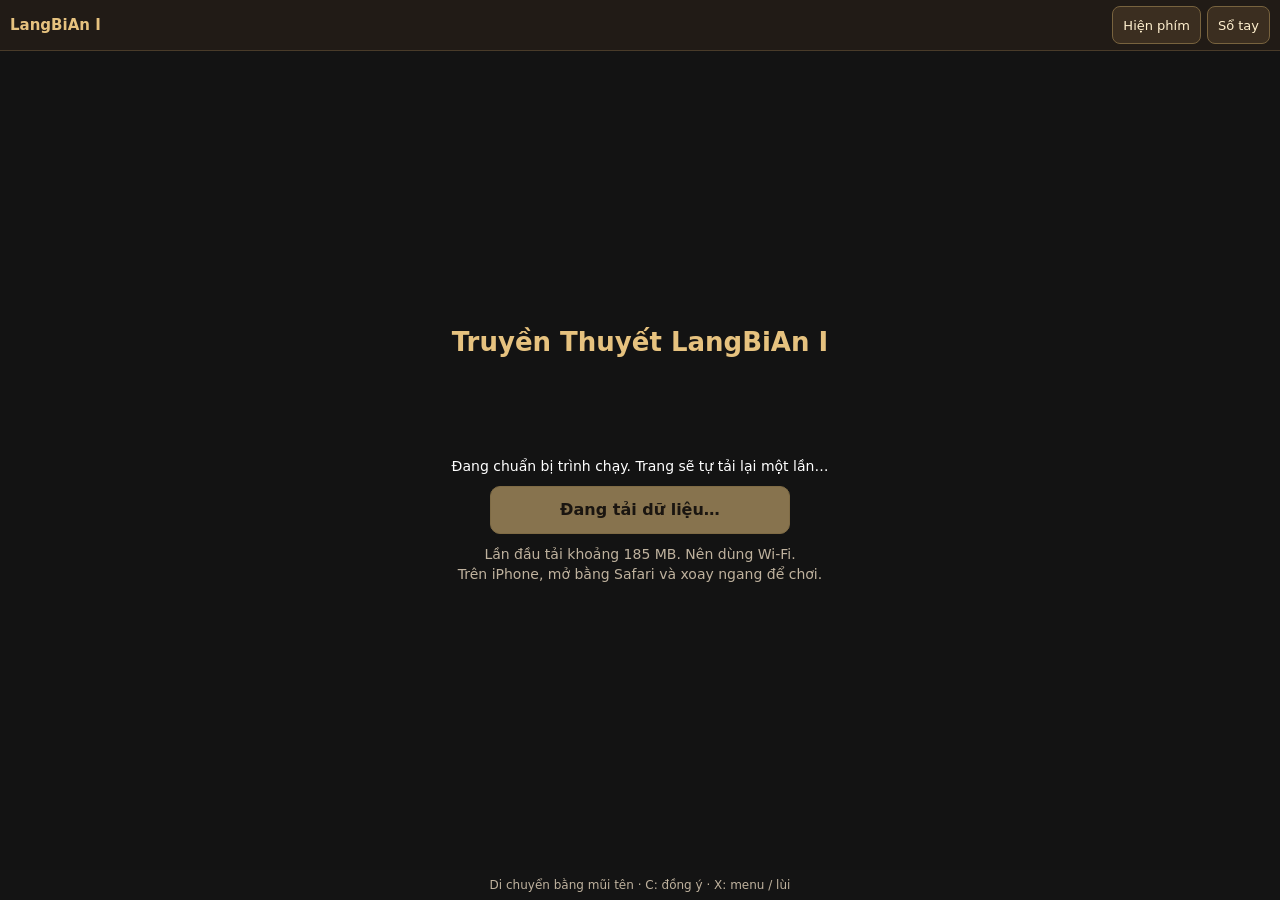
==== commit be9a2262: "Add iPhone touch controls and responsive game launcher" ====
--- a/play.html
+++ b/play.html
@@ -1,5 +1,8 @@
 <!doctype html>
-<html lang="vi"><meta charset="utf-8"><meta name="viewport" content="width=device-width, initial-scale=1">
+<html lang="vi"><meta charset="utf-8"><meta name="viewport" content="width=device-width, initial-scale=1, viewport-fit=cover">
+<meta name="theme-color" content="#211b16">
+<meta name="apple-mobile-web-app-capable" content="yes">
+<meta name="apple-mobile-web-app-status-bar-style" content="black-translucent">
 <title>Truyền Thuyết LangBiAn I</title>
 <style>
 body { margin: 0; background: #141414; color: white; font: 18px system-ui; }
@@ -24,10 +27,58 @@
 #guide article button, #guide-basics { margin-top: 12px; }
 #guide .note { color: #d7c5a9; font-size: .85rem; }
 </style>
-<canvas id="nostalgist-canvas"></canvas>
-<div id="spinner-target"><div id="progressbar-target"></div><button id="user-activation-prompt" hidden>Chơi LangBiAn I</button></div>
-<div id="gamepad-target"></div>
-<button id="open-guide" type="button" aria-haspopup="dialog">Sổ tay</button>
+<link rel="stylesheet" href="mobile.css?v=20261114-iphone-1">
+<main id="game-app">
+  <header id="toolbar">
+    <strong>LangBiAn I</strong>
+    <nav aria-label="Công cụ game">
+      <button id="toggle-controls" type="button" aria-pressed="false">Hiện phím</button>
+      <button id="toggle-extra" type="button" aria-controls="extra-keys" aria-expanded="false" hidden>Phím phụ</button>
+      <button id="open-guide" type="button" aria-haspopup="dialog">Sổ tay</button>
+    </nav>
+  </header>
+  <section id="stage" aria-label="Màn hình game">
+    <canvas id="nostalgist-canvas" tabindex="0" width="640" height="480" aria-label="Truyền Thuyết LangBiAn I"></canvas>
+    <div id="spinner-target">
+      <div class="loading-card">
+        <h1>Truyền Thuyết LangBiAn I</h1>
+        <div id="progressbar-target"></div>
+        <p id="load-status" role="status" aria-live="polite">Đang chuẩn bị game…</p>
+        <button id="user-activation-prompt" type="button" disabled>Đang tải dữ liệu…</button>
+        <button id="retry-game" type="button" hidden>Thử lại</button>
+        <p class="load-note">Lần đầu tải khoảng 185 MB. Nên dùng Wi-Fi.<br>Trên iPhone, mở bằng Safari và xoay ngang để chơi.</p>
+      </div>
+    </div>
+  </section>
+  <section id="touch-controls" aria-label="Điều khiển cảm ứng">
+    <div id="dpad" role="group" aria-label="Di chuyển">
+      <button type="button" class="pad-up" data-game-button="up" aria-label="Đi lên" disabled>▲</button>
+      <button type="button" class="pad-left" data-game-button="left" aria-label="Sang trái" disabled>◀</button>
+      <span class="pad-center" aria-hidden="true">✦</span>
+      <button type="button" class="pad-right" data-game-button="right" aria-label="Sang phải" disabled>▶</button>
+      <button type="button" class="pad-down" data-game-button="down" aria-label="Đi xuống" disabled>▼</button>
+    </div>
+    <div id="action-buttons" role="group" aria-label="Thao tác">
+      <button type="button" data-game-button="b" aria-label="X: Menu hoặc quay lại" disabled>X<small>Menu / Lùi</small></button>
+      <button type="button" class="confirm-key" data-game-button="a" aria-label="C: Xác nhận" disabled>C<small>Đồng ý</small></button>
+      <button type="button" data-game-button="x" aria-label="Phím Z" disabled>Z</button>
+      <button type="button" data-game-button="r2" aria-label="Phím Shift" disabled>Shift</button>
+    </div>
+  </section>
+  <p id="play-hint">Di chuyển bằng mũi tên · C: đồng ý · X: menu / lùi</p>
+</main>
+<aside id="extra-keys" aria-label="Phím phụ" hidden>
+  <p>Giữ nút để dùng cùng phím di chuyển.</p>
+  <div class="key-grid">
+    <button type="button" data-game-button="y" aria-label="Phím A" disabled>A</button>
+    <button type="button" data-game-button="l3" aria-label="Phím S" disabled>S</button>
+    <button type="button" data-game-button="r3" aria-label="Phím D" disabled>D</button>
+    <button type="button" data-game-button="l" aria-label="Phím Q" disabled>Q</button>
+    <button type="button" data-game-button="r" aria-label="Phím W" disabled>W</button>
+    <button type="button" data-game-button="l2" aria-label="Phím Ctrl" disabled>Ctrl</button>
+    <button type="button" data-game-button="start" aria-label="Phím Alt" disabled>Alt</button>
+  </div>
+</aside>
 <dialog id="guide" aria-labelledby="guide-title">
   <header><h1 id="guide-title">Sổ tay</h1><form method="dialog"><button>Đóng</button></form></header>
   <p class="note">Theo hướng dẫn của jenchow · Gồm 7 phần theo thứ tự trong game.</p>
@@ -232,46 +283,6 @@
 </article>
   </section>
 </dialog>
-<script>
-  const playButton = document.getElementById('user-activation-prompt');
-  playButton.style.display = 'none';
-  playButton.hidden = false;
-</script>
 <script src="guide.js" defer></script>
-<script type="module">
-  if (window.crossOriginIsolated) {
-    sessionStorage.removeItem('langbian-pages-isolation:' + location.pathname);
-    try {
-      await import('./nostalgist.js');
-    } catch (error) {
-      console.error(error);
-      const status = document.getElementById('progressbar-target');
-      status.style.width = 'auto';
-      status.style.height = 'auto';
-      status.textContent = 'Tải game chưa hoàn tất. Hãy kiểm tra kết nối rồi tải lại trang.';
-    }
-  } else {
-    const status = document.getElementById('progressbar-target');
-    status.style.width = 'auto';
-    status.textContent = 'Đang chuẩn bị trình chạy…';
-    const reloadKey = 'langbian-pages-isolation:' + location.pathname;
-    try {
-      if (!navigator.serviceWorker || sessionStorage.getItem(reloadKey)) {
-        throw new Error('Cross-origin isolation unavailable');
-      }
-      const controlled = new Promise(resolve => {
-        if (navigator.serviceWorker.controller) resolve();
-        else navigator.serviceWorker.addEventListener('controllerchange', resolve, { once: true });
-      });
-      await navigator.serviceWorker.register('./coi-serviceworker.min.js');
-      await controlled;
-      sessionStorage.setItem(reloadKey, '1');
-      location.reload();
-    } catch (error) {
-      console.error(error);
-      status.textContent = 'Không khởi động được game. Hãy mở trang trong một tab trình duyệt riêng.';
-      sessionStorage.removeItem(reloadKey);
-    }
-  }
-</script>
+<script type="module" src="boot.js?v=20261114-iphone-1"></script>
 </html>
--- a/mobile.css
+++ b/mobile.css
@@ -0,0 +1,69 @@
+:root { color-scheme: dark; --gold: #e6c27f; }
+* { box-sizing: border-box; }
+html, body { width: 100%; height: 100%; overflow: hidden; overscroll-behavior: none; }
+body { background: #141414; font-size: 16px; }
+[hidden] { display: none !important; }
+button { touch-action: manipulation; -webkit-tap-highlight-color: transparent; }
+button:focus-visible, summary:focus-visible { outline: 2px solid var(--gold); outline-offset: 3px; }
+#game-app { height: var(--viewport-height, 100vh); height: var(--viewport-height, 100dvh); display: grid; grid-template: auto minmax(0, 1fr) auto auto / minmax(0, 1fr); padding: env(safe-area-inset-top, 0px) env(safe-area-inset-right, 0px) env(safe-area-inset-bottom, 0px) env(safe-area-inset-left, 0px); }
+#toolbar { display: flex; align-items: center; justify-content: space-between; gap: 8px; padding: 6px 10px; min-height: 48px; background: #211b16; border-bottom: 1px solid #493b29; }
+#toolbar strong { color: var(--gold); font-size: 15px; white-space: nowrap; }
+#toolbar nav { display: flex; gap: 6px; }
+#toolbar button { font-size: 13px; min-height: 38px; padding: 6px 10px; border: 1px solid #78633e; border-radius: 8px; background: #3b2e20; color: #fff0ce; }
+#toolbar #open-guide { position: static; }
+#stage { position: relative; min-height: 0; min-width: 0; overflow: hidden; background: #090909; }
+#stage canvas { position: absolute !important; inset: auto !important; left: 50% !important; top: 50% !important; transform: translate(-50%, -50%); width: var(--game-width, 100%) !important; height: var(--game-height, 100%) !important; max-width: 100%; max-height: 100%; outline: none; touch-action: none; }
+#spinner-target { position: absolute; inset: 0; display: grid; place-items: center; padding: 12px; background: #141414ed; pointer-events: auto; overflow: auto; }
+.loading-card { position: relative; z-index: 3; width: min(380px, 100%); text-align: center; }
+.loading-card h1 { margin: 0 0 12px; font-size: clamp(18px, 4vw, 26px); color: var(--gold); }
+.loading-card p { margin: 10px 0; line-height: 1.45; font-size: 14px; }
+#progressbar-target { margin: 12px auto; }
+#user-activation-prompt, #retry-game { min-height: 48px; width: 100%; max-width: 300px; border: 1px solid #d8b46e; border-radius: 10px; color: #20180f; background: var(--gold); font-weight: 700; }
+#user-activation-prompt:disabled { opacity: .55; }
+.load-note, #play-hint { color: #bfb29e; font-size: 12px; }
+#play-hint { text-align: center; margin: 0; padding: 8px; }
+#touch-controls { display: none; justify-content: space-between; align-items: center; gap: 14px; padding: 12px max(14px, calc((100vw - 500px) / 2)); background: #211b16; border-top: 1px solid #493b29; }
+.touch-controls-on #touch-controls { display: flex; }
+#dpad { display: grid; grid-template: repeat(3, 48px) / repeat(3, 48px); gap: 4px; flex-shrink: 0; touch-action: none; }
+.pad-up { grid-area: 1 / 2; } .pad-left { grid-area: 2 / 1; } .pad-right { grid-area: 2 / 3; } .pad-down { grid-area: 3 / 2; }
+.pad-center { grid-area: 2 / 2; display: grid; place-items: center; color: #78633e; font-size: 24px; }
+[data-game-button] { padding: 0; min-width: 44px; min-height: 44px; border: 1px solid #8b724b; border-radius: 12px; background: #3b3023; color: #fff0ce; box-shadow: 0 3px 0 #0f0c09; font-weight: 650; font-size: 19px; touch-action: none; -webkit-touch-callout: none; -webkit-user-select: none; user-select: none; }
+[data-game-button]:disabled { opacity: .4; }
+[data-game-button].is-pressed { background: var(--gold); color: #211b16; transform: translateY(2px); box-shadow: none; }
+#action-buttons { display: grid; grid-template-columns: repeat(2, minmax(58px, 70px)); gap: 10px; }
+#action-buttons button { min-height: 60px; }
+#action-buttons small { display: block; font-size: 11px; font-weight: 400; margin-top: 2px; }
+#action-buttons .confirm-key { color: #231a0e; background: #d5b16b; }
+#extra-keys { position: fixed; z-index: 5; top: calc(env(safe-area-inset-top, 0px) + 54px); right: max(8px, env(safe-area-inset-right, 0px)); width: min(310px, calc(100vw - 16px)); padding: 12px; border: 1px solid #8b724b; border-radius: 12px; background: #211b16; box-shadow: 0 8px 30px #0009; }
+#extra-keys p { margin: 0 0 12px; font-size: 13px; color: #d7c5a9; }
+#extra-keys .key-grid { display: grid; grid-template-columns: repeat(4, 1fr); gap: 8px; }
+#extra-keys button { font-size: 15px; }
+#guide { z-index: 10; height: var(--viewport-height, 100%); padding: max(18px, env(safe-area-inset-top, 0px)) max(18px, env(safe-area-inset-right, 0px)) max(18px, env(safe-area-inset-bottom, 0px)); overscroll-behavior: contain; -webkit-overflow-scrolling: touch; }
+#guide input { font-size: 16px; }
+#guide button { min-height: 44px; }
+@media (max-width: 359px) {
+  #toolbar strong { font-size: 12px; }
+  #toolbar { gap: 4px; padding-inline: 6px; }
+  #toolbar button { padding-inline: 7px; font-size: 12px; }
+  #touch-controls { gap: 8px; padding-inline: 8px; }
+  #dpad { grid-template: repeat(3, 44px) / repeat(3, 44px); }
+  #action-buttons { grid-template-columns: repeat(2, 58px); gap: 6px; }
+}
+@media (orientation: landscape) and (max-height: 600px) {
+  .touch-controls-on #game-app { grid-template: auto minmax(0, 1fr) auto / 164px minmax(0, 1fr) 164px; }
+  #toolbar { grid-column: 1 / -1; }
+  .touch-controls-on #stage { grid-area: 2 / 2; }
+  .touch-controls-on #touch-controls { display: contents; }
+  .touch-controls-on #dpad { grid-area: 2 / 1; align-self: center; justify-self: center; grid-template: repeat(3, 46px) / repeat(3, 46px); }
+  .touch-controls-on #action-buttons { grid-area: 2 / 3; align-self: center; justify-self: center; }
+  #play-hint { grid-column: 1 / -1; padding: 4px; font-size: 11px; }
+  .loading-card h1 { font-size: 17px; margin-bottom: 6px; }
+  .loading-card p { font-size: 12px; margin-block: 6px; }
+  #progressbar-target { width: 48px; height: 48px; margin: 8px auto; }
+  .load-note { display: none; }
+}
+@media (orientation: landscape) and (max-width: 700px) {
+  .touch-controls-on #game-app { grid-template-columns: 148px minmax(0, 1fr) 140px; }
+  .touch-controls-on #dpad { grid-template: repeat(3, 44px) / repeat(3, 44px); gap: 2px; }
+  #action-buttons { grid-template-columns: repeat(2, 58px); gap: 6px; }
+}
